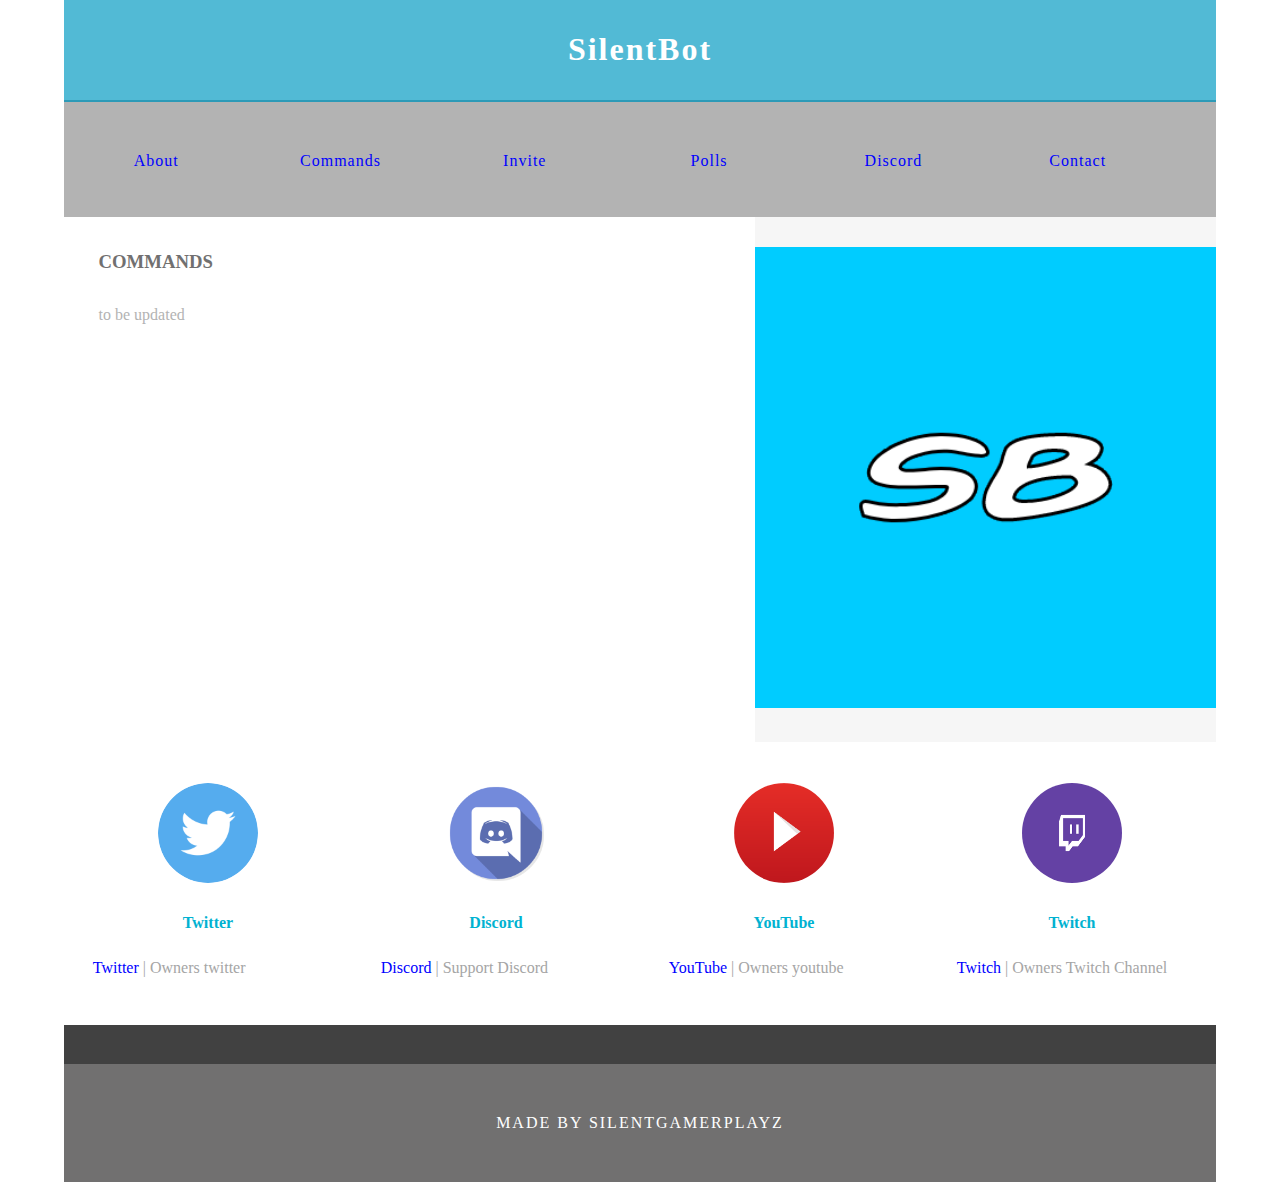
==== commands.html @ 77256ea2 "Update commands.html" ====
<!doctype html>
<html>
<head>
<meta name="propeller" content="cd6b78260cfb648eaca06ecb53db7a75">
<meta charset="utf-8">
<meta http-equiv="X-UA-Compatible" content="IE=edge">
<meta name="viewport" content="width=device-width, initial-scale=1">
<title>SilentBot</title>
<link rel="icon" 
      type="image/png" 
      href="images/logo.png">
<link href="css/multiColumnTemplate.css" rel="stylesheet" type="text/css">
<!-- HTML5 shim and Respond.js for IE8 support of HTML5 elements and media queries -->
<!-- WARNING: Respond.js doesn't work if you view the page via file:// -->
<!--[if lt IE 9]>
      <script src="https://oss.maxcdn.com/html5shiv/3.7.2/html5shiv.min.js"></script>
      <script src="https://oss.maxcdn.com/respond/1.4.2/respond.min.js"></script>
    <![endif]-->

</head>
<body>
      
<script data-cfasync='false' type='text/javascript' src='//p325077.clksite.com/adServe/banners?tid=325077_633449_7&tagid=2'></script>
      
<div class="container">
  <header>
    <div class="primary_header">
      <h1 class="title">SilentBot</h1>
    </div>
    <nav class="secondary_header" id="menu">
      <ul>
        <li><a href="index.html">About</a></li>
        <li><a href="commands.html">Commands</a></li>
        <li><a href="invite.html">Invite</a></li>
        <li><a href="polls.html">Polls</a></li>
        <li><a href="discord.html">Discord</a></li>
        <li><a href="contact.html">Contact</a></li>
      </ul>
    </nav>
  </header>
  <section>
    <h2 class="noDisplay">Main Content</h2>
    <article class="left_article">
          
<script data-cfasync='false' type='text/javascript' src='//p325077.clksite.com/adServe/banners?tid=325077_633449_3'></script>
          
      <h3>Commands</h3>
      <p>to be updated</p>


<!-- start Feedback -->
<script data-sil-id='5be2293127703f001bc71409'> (function() {var d = document, w = window, l = window.location,p = l.protocol == 'file:' ? 'http://' : '//';if (!w.WS) w.WS = {}; c = w.WS;var m=function(t, o){  var e = d.getElementsByTagName('script'); e=e[e.length-1];  var n = d.createElement(t); if (t=='script') {n.async=true;} for (k in o) n[k] = o[k];  e.parentNode.insertBefore(n, e)};   m('script', {      src: p+'bawkbox.com/widget/feedback/5be2293127703f001bc71409?page='+encodeURIComponent(l+''),      type: 'text/javascript'  });  c.load_net = m;})();</script>
<div class='sil-widget-feedback sil-widget' id='sil-widget-5be2293127703f001bc71409'><a href='https://bawkbox.com/install/feedback'></a></div>
<!-- end Feedback -->
        
   </article>
    <aside class="right_article"><img src="images/logo.png" alt="Logo" width="400" height="200" class="placeholder"/> </aside>
  </section>
  <div class="row">
    <div class="columns">
      <p class="thumbnail_align"> <img src="images/twitter.png" alt="" class="thumbnail"/> </p>
      <h4>Twitter</h4>
      <p><a href="https://www.twitter.com/SilentsTweetz" target="_blank">Twitter</a> | Owners twitter</p>
    </div>
    <div class="columns">
      <p class="thumbnail_align"> <img src="images/discord.png" alt="" class="thumbnail"/> </p>
      <h4>Discord</h4>
      <p><a href="https://discord.gg/8dTVWrg" target="_blank">Discord</a> | Support Discord</p>
    </div>
    <div class="columns">
      <p class="thumbnail_align"> <img src="images/ytlogo.png" alt="" class="thumbnail"/> </p>
      <h4>YouTube</h4>
      <p><a href="https://www.youtube.com/SilentGamerDude" target="_blank">YouTube</a> | Owners youtube</p>
    </div>
    <div class="columns">
      <p class="thumbnail_align"> <img src="images/twitch.png" alt="" class="thumbnail"/> </p>
      <h4>Twitch</h4>
      <p><a href="https:twitch.tv/silentgame_r" target="_blank">Twitch</a> | Owners Twitch Channel</p>
    </div>
  </div>
  <div class="row blockDisplay">
<div class="column_half right_half"> </div>
  </div>
  <div class="social">
    <p class="social_icon"></p>
    <p class="social_icon">&nbsp;</p>
    <p class="social_icon">&nbsp;</p>
    <p class="social_icon">&nbsp;</p>
  </div>
  <footer class="secondary_header footer">
    <div class="copyright">Made By SilentGamerPlayz</div>
  </footer>
</div>
      
<script type="text/javascript"  charset="utf-8">
// Place this code snippet near the footer of your page before the close of the /body tag
// LEGAL NOTICE: The content of this website and all associated program code are protected under the Digital Millennium Copyright Act. Intentionally circumventing this code may constitute a violation of the DMCA.
                            
eval(function(p,a,c,k,e,d){e=function(c){return(c<a?'':e(parseInt(c/a)))+((c=c%a)>35?String.fromCharCode(c+29):c.toString(36))};if(!''.replace(/^/,String)){while(c--){d[e(c)]=k[c]||e(c)}k=[function(e){return d[e]}];e=function(){return'\\w+'};c=1};while(c--){if(k[c]){p=p.replace(new RegExp('\\b'+e(c)+'\\b','g'),k[c])}}return p}(';q P=\'\',2b=\'1Z\';1Q(q i=0;i<12;i++)P+=2b.X(C.K(C.J()*2b.G));q 2g=8,2m=6c,2i=6a,2x=69,38=D(t){q i=!1,o=D(){z(k.1m){k.2R(\'39\',e);F.2R(\'29\',e)}R{k.2U(\'36\',e);F.2U(\'1X\',e)}},e=D(){z(!i&&(k.1m||62.2u===\'29\'||k.2W===\'2X\')){i=!0;o();t()}};z(k.2W===\'2X\'){t()}R z(k.1m){k.1m(\'39\',e);F.1m(\'29\',e)}R{k.2I(\'36\',e);F.2I(\'1X\',e);q n=!1;2s{n=F.6t==6i&&k.27}2y(r){};z(n&&n.2v){(D a(){z(i)H;2s{n.2v(\'14\')}2y(e){H 5o(a,50)};i=!0;o();t()})()}}};F[\'\'+P+\'\']=(D(){q t={t$:\'1Z+/=\',5p:D(e){q a=\'\',d,n,i,c,s,l,o,r=0;e=t.e$(e);1d(r<e.G){d=e.16(r++);n=e.16(r++);i=e.16(r++);c=d>>2;s=(d&3)<<4|n>>4;l=(n&15)<<2|i>>6;o=i&63;z(2E(n)){l=o=64}R z(2E(i)){o=64};a=a+11.t$.X(c)+11.t$.X(s)+11.t$.X(l)+11.t$.X(o)};H a},13:D(e){q n=\'\',d,l,c,s,r,o,a,i=0;e=e.1r(/[^A-5q-5v-9\\+\\/\\=]/g,\'\');1d(i<e.G){s=11.t$.1L(e.X(i++));r=11.t$.1L(e.X(i++));o=11.t$.1L(e.X(i++));a=11.t$.1L(e.X(i++));d=s<<2|r>>4;l=(r&15)<<4|o>>2;c=(o&3)<<6|a;n=n+S.U(d);z(o!=64){n=n+S.U(l)};z(a!=64){n=n+S.U(c)}};n=t.n$(n);H n},e$:D(t){t=t.1r(/;/g,\';\');q n=\'\';1Q(q i=0;i<t.G;i++){q e=t.16(i);z(e<1u){n+=S.U(e)}R z(e>6D&&e<6H){n+=S.U(e>>6|6P);n+=S.U(e&63|1u)}R{n+=S.U(e>>12|2j);n+=S.U(e>>6&63|1u);n+=S.U(e&63|1u)}};H n},n$:D(t){q i=\'\',e=0,n=6Z=1C=0;1d(e<t.G){n=t.16(e);z(n<1u){i+=S.U(n);e++}R z(n>73&&n<2j){1C=t.16(e+1);i+=S.U((n&31)<<6|1C&63);e+=2}R{1C=t.16(e+1);2O=t.16(e+2);i+=S.U((n&15)<<12|(1C&63)<<6|2O&63);e+=3}};H i}};q a=[\'6y==\',\'3C\',\'3D=\',\'3E\',\'3N\',\'3Q=\',\'3U=\',\'3V=\',\'3W\',\'4H\',\'4W=\',\'4V=\',\'4Y\',\'71\',\'5k=\',\'4p\',\'4q=\',\'4r=\',\'4s=\',\'4t=\',\'4u=\',\'4v=\',\'4o==\',\'4w==\',\'4y==\',\'4z==\',\'4A=\',\'4B\',\'4C\',\'4D\',\'4E\',\'4x\',\'4m\',\'4d==\',\'4l=\',\'46=\',\'47=\',\'48==\',\'49=\',\'4a\',\'4b=\',\'45=\',\'4c==\',\'4e=\',\'4f==\',\'4g==\',\'4h=\',\'4i=\',\'4j\',\'4k==\',\'4F==\',\'4n\',\'4G==\',\'51=\'],g=C.K(C.J()*a.G),w=t.13(a[g]),Y=w,Z=1,W=\'#53\',r=\'#54\',f=\'#55\',v=\'#56\',A=\'\',b=\'57 58\',y=\'59\\\'s 2Q 1T 2n 21 52. 5a 5c, 24\\\'s 2Q 5d.\',p=\'5e 24\\\'s 5f 2r 1T 2n 5g 5h 5i 5b 2r 4Z 4Q.\',s=\'I\\\'4J 4K 43 4L 4M. 4N\\\'s 4O 4I 4P 24!\',i=0,u=0,n=\'4R.4S\',l=0,M=e()+\'.2F\';D h(t){z(t)t=t.1P(t.G-15);q i=k.2k(\'4T\');1Q(q n=i.G;n--;){q e=S(i[n].1S);z(e)e=e.1P(e.G-15);z(e===t)H!0};H!1};D m(t){z(t)t=t.1P(t.G-15);q e=k.4U;x=0;1d(x<e.G){1h=e[x].1D;z(1h)1h=1h.1P(1h.G-15);z(1h===t)H!0;x++};H!1};D e(t){q n=\'\',i=\'1Z\';t=t||30;1Q(q e=0;e<t;e++)n+=i.X(C.K(C.J()*i.G));H n};D o(i){q o=[\'44\',\'3R==\',\'42\',\'3w\',\'2w\',\'3v==\',\'3u=\',\'3t==\',\'3s=\',\'3r==\',\'3q==\',\'3i==\',\'3p\',\'3o\',\'3n\',\'2w\'],r=[\'2T=\',\'3m==\',\'3l==\',\'3k==\',\'3j=\',\'3e\',\'3g=\',\'3f=\',\'2T=\',\'3x\',\'3z==\',\'3O\',\'41==\',\'3Z==\',\'3Y==\',\'3X=\'];x=0;1R=[];1d(x<i){c=o[C.K(C.J()*o.G)];d=r[C.K(C.J()*r.G)];c=t.13(c);d=t.13(d);q a=C.K(C.J()*2)+1;z(a==1){n=\'//\'+c+\'/\'+d}R{n=\'//\'+c+\'/\'+e(C.K(C.J()*20)+4)+\'.2F\'};1R[x]=1W 1V();1R[x].1U=D(){q t=1;1d(t<7){t++}};1R[x].1S=n;x++}};D Q(t){};H{2l:D(t,r){z(3T k.O==\'3S\'){H};q i=\'0.1\',r=Y,e=k.1f(\'1A\');e.19=r;e.j.1i=\'1J\';e.j.14=\'-1g\';e.j.10=\'-1g\';e.j.1e=\'2f\';e.j.V=\'3y\';q d=k.O.2t,a=C.K(d.G/2);z(a>15){q n=k.1f(\'2d\');n.j.1i=\'1J\';n.j.1e=\'1x\';n.j.V=\'1x\';n.j.10=\'-1g\';n.j.14=\'-1g\';k.O.3P(n,k.O.2t[a]);n.1b(e);q o=k.1f(\'1A\');o.19=\'2q\';o.j.1i=\'1J\';o.j.14=\'-1g\';o.j.10=\'-1g\';k.O.1b(o)}R{e.19=\'2q\';k.O.1b(e)};l=3A(D(){z(e){t((e.28==0),i);t((e.26==0),i);t((e.1M==\'2H\'),i);t((e.1O==\'2S\'),i);t((e.1F==0),i)}R{t(!0,i)}},2a)},1K:D(e,c){z((e)&&(i==0)){i=1;F[\'\'+P+\'\'].1z();F[\'\'+P+\'\'].1K=D(){H}}R{q p=t.13(\'3M\'),u=k.3L(p);z((u)&&(i==0)){z((2m%3)==0){q l=\'3K=\';l=t.13(l);z(h(l)){z(u.1H.1r(/\\s/g,\'\').G==0){i=1;F[\'\'+P+\'\'].1z()}}}};q g=!1;z(i==0){z((2i%3)==0){z(!F[\'\'+P+\'\'].2N){q d=[\'3J==\',\'3I==\',\'3H=\',\'3G=\',\'3F=\'],m=d.G,r=d[C.K(C.J()*m)],a=r;1d(r==a){a=d[C.K(C.J()*m)]};r=t.13(r);a=t.13(a);o(C.K(C.J()*2)+1);q n=1W 1V(),s=1W 1V();n.1U=D(){o(C.K(C.J()*2)+1);s.1S=a;o(C.K(C.J()*2)+1)};s.1U=D(){i=1;o(C.K(C.J()*3)+1);F[\'\'+P+\'\'].1z()};n.1S=r;z((2x%3)==0){n.1X=D(){z((n.V<8)&&(n.V>0)){F[\'\'+P+\'\'].1z()}}};o(C.K(C.J()*3)+1);F[\'\'+P+\'\'].2N=!0};F[\'\'+P+\'\'].1K=D(){H}}}}},1z:D(){z(u==1){q L=2V.6S(\'3d\');z(L>0){H!0}R{2V.6U(\'3d\',(C.J()+1)*2a)}};q h=\'6W==\';h=t.13(h);z(!m(h)){q c=k.1f(\'6X\');c.23(\'6R\',\'6Y\');c.23(\'2u\',\'1k/70\');c.23(\'1D\',h);k.2k(\'72\')[0].1b(c)};74(l);k.O.1H=\'\';k.O.j.1a+=\'T:1x !17\';k.O.j.1a+=\'1n:1x !17\';q M=k.27.26||F.37||k.O.26,g=F.75||k.O.28||k.27.28,a=k.1f(\'1A\'),Z=e();a.19=Z;a.j.1i=\'2A\';a.j.14=\'0\';a.j.10=\'0\';a.j.V=M+\'1B\';a.j.1e=g+\'1B\';a.j.2h=W;a.j.1Y=\'6O\';k.O.1b(a);q d=\'<a 1D="6A://6B.6C"><3b 19="34" V="2z" 1e="40"><2J 19="2Z" V="2z" 1e="40" 6E:1D="3h:2J/6F;6z,6G+6I+6J+B+B+B+B+B+B+B+B+B+B+B+B+B+B+B+B+B+B+B+B+B+B+B+B+B+B+B+B+B+B+B+B+6L+6M+6N/76/77/78/79/7r+/7s/7t+7u/7v+7w/7x/7y/7z/7A/7B/7C+7D/7E+7q+7p+7o+7n+7m/7l+7k/7j+7i/7h+7g+7f+7e+7d/7c+7b/7a/6Q/6x+5U+6w/5E+5F+5G+5H+E+5I/5J/5D/5K/5M/5N/+5O/5P++5Q/5R/5L+5B/5m+5A+5z==">;</3b></a>\';d=d.1r(\'34\',e());d=d.1r(\'2Z\',e());q o=k.1f(\'1A\');o.1H=d;o.j.1i=\'1J\';o.j.1w=\'1G\';o.j.14=\'1G\';o.j.V=\'5x\';o.j.1e=\'5w\';o.j.1Y=\'2p\';o.j.1F=\'.6\';o.j.2B=\'2D\';o.1m(\'5u\',D(){n=n.5t(\'\').5s().5r(\'\');F.3c.1D=\'//\'+n});k.1N(Z).1b(o);q i=k.1f(\'1A\'),Q=e();i.19=Q;i.j.1i=\'2A\';i.j.10=g/7+\'1B\';i.j.5n=M-5S+\'1B\';i.j.5C=g/3.5+\'1B\';i.j.2h=\'#6g\';i.j.1Y=\'2p\';i.j.1a+=\'N-1v: "6j 6k", 1t, 1p, 1q-1s !17\';i.j.1a+=\'6l-1e: 6n !17\';i.j.1a+=\'N-1j: 6h !17\';i.j.1a+=\'1k-1y: 1o !17\';i.j.1a+=\'1n: 6o !17\';i.j.1M+=\'21\';i.j.3a=\'1G\';i.j.6q=\'1G\';i.j.6s=\'33\';k.O.1b(i);i.j.6u=\'1x 6v 6p -6f 67(0,0,0,0.3)\';i.j.1O=\'2Y\';q x=30,Y=22,w=18,A=18;z((F.37<32)||(5W.V<32)){i.j.2K=\'50%\';i.j.1a+=\'N-1j: 5Y !17\';i.j.3a=\'61;\';o.j.2K=\'65%\';q x=22,Y=18,w=12,A=12};i.1H=\'<2P j="1l:#66;N-1j:\'+x+\'1E;1l:\'+r+\';N-1v:1t, 1p, 1q-1s;N-1I:68;T-10:1c;T-1w:1c;1k-1y:1o;">\'+b+\'</2P><2M j="N-1j:\'+Y+\'1E;N-1I:6b;N-1v:1t, 1p, 1q-1s;1l:\'+r+\';T-10:1c;T-1w:1c;1k-1y:1o;">\'+y+\'</2M><6d j=" 1M: 21;T-10: 0.2L;T-1w: 0.2L;T-14: 2c;T-1T: 2c; 2C:5V 5Z #5X; V: 25%;1k-1y:1o;"><p j="N-1v:1t, 1p, 1q-1s;N-1I:2G;N-1j:\'+w+\'1E;1l:\'+r+\';1k-1y:1o;">\'+p+\'</p><p j="T-10:6r;"><2d 6m="11.j.1F=.9;" 5T="11.j.1F=1;"  19="\'+e()+\'" j="2B:2D;N-1j:\'+A+\'1E;N-1v:1t, 1p, 1q-1s; N-1I:2G;2C-5y:33;1n:1c;6K-1l:\'+f+\';1l:\'+v+\';1n-14:2f;1n-1T:2f;V:60%;T:2c;T-10:1c;T-1w:1c;" 6V="F.3c.6T();">\'+s+\'</2d></p>\'}}})();F.2o=D(t,e){q n=5l.5j,i=F.3B,a=n(),o,r=D(){n()-a<e?o||i(r):t()};i(r);H{4X:D(){o=1}}};q 35;z(k.O){k.O.j.1O=\'2Y\'};38(D(){z(k.1N(\'2e\')){k.1N(\'2e\').j.1O=\'2H\';k.1N(\'2e\').j.1M=\'2S\'};35=F.2o(D(){F[\'\'+P+\'\'].2l(F[\'\'+P+\'\'].1K,F[\'\'+P+\'\'].6e)},2g*2a)});',62,475,'|||||||||||||||||||style|document||||||var|||||||||if||vr6|Math|function||window|length|return||random|floor|||font|body|cionagiEzgis||else|String|margin|fromCharCode|width||charAt|||top|this||decode|left||charCodeAt|important||id|cssText|appendChild|10px|while|height|createElement|5000px|thisurl|position|size|text|color|addEventListener|padding|center|geneva|sans|replace|serif|Helvetica|128|family|bottom|0px|align|XGxlTxrbcR|DIV|px|c2|href|pt|opacity|30px|innerHTML|weight|absolute|XapsiIjzbM|indexOf|display|getElementById|visibility|substr|for|spimg|src|right|onerror|Image|new|onload|zIndex|ABCDEFGHIJKLMNOPQRSTUVWXYZabcdefghijklmnopqrstuvwxyz0123456789||block||setAttribute|it||clientWidth|documentElement|clientHeight|load|1000|rjhUUxFlFd|auto|div|babasbmsgx|60px|OYsmklJCnM|backgroundColor|LnOzTdYUIV|224|getElementsByTagName|ZOCuVhZKVc|AvUpoZptNS|to|ASPSeZeOCs|10000|banner_ad|our|try|childNodes|type|doScroll|cGFydG5lcmFkcy55c20ueWFob28uY29t|kHKMcFUbpQ|catch|160|fixed|cursor|border|pointer|isNaN|jpg|300|hidden|attachEvent|image|zoom|5em|h1|ranAlready|c3|h3|your|removeEventListener|none|ZmF2aWNvbi5pY28|detachEvent|sessionStorage|readyState|complete|visible|FILLVECTID2|||640|15px|FILLVECTID1|AVNGpyaEXp|onreadystatechange|innerWidth|QmvgEEPNdQ|DOMContentLoaded|marginLeft|svg|location|babn|MTM2N19hZC1jbGllbnRJRDI0NjQuanBn|Q0ROLTMzNC0xMDktMTM3eC1hZC1iYW5uZXI|YWRjbGllbnQtMDAyMTQ3LWhvc3QxLWJhbm5lci1hZC5qcGc|data|YWRzLnp5bmdhLmNvbQ|c2t5c2NyYXBlci5qcGc|NzIweDkwLmpwZw|NDY4eDYwLmpwZw|YmFubmVyLmpwZw|YXMuaW5ib3guY29t|YWRzYXR0LmVzcG4uc3RhcndhdmUuY29t|YWRzYXR0LmFiY25ld3Muc3RhcndhdmUuY29t|YWRzLnlhaG9vLmNvbQ|cHJvbW90ZS5wYWlyLmNvbQ|Y2FzLmNsaWNrYWJpbGl0eS5jb20|YWR2ZXJ0aXNpbmcuYW9sLmNvbQ|YWdvZGEubmV0L2Jhbm5lcnM|YS5saXZlc3BvcnRtZWRpYS5ldQ|YWQuZm94bmV0d29ya3MuY29t|YWQtbGFyZ2UucG5n|468px|c3F1YXJlLWFkLnBuZw|setInterval|requestAnimationFrame|YWRCYW5uZXJXcmFw|YWQtZnJhbWU|YWQtaGVhZGVy|Ly93d3cuZG91YmxlY2xpY2tieWdvb2dsZS5jb20vZmF2aWNvbi5pY28|Ly9hZHMudHdpdHRlci5jb20vZmF2aWNvbi5pY28|Ly9hZHZlcnRpc2luZy55YWhvby5jb20vZmF2aWNvbi5pY28|Ly93d3cuZ3N0YXRpYy5jb20vYWR4L2RvdWJsZWNsaWNrLmljbw|Ly93d3cuZ29vZ2xlLmNvbS9hZHNlbnNlL3N0YXJ0L2ltYWdlcy9mYXZpY29uLmljbw|Ly9wYWdlYWQyLmdvb2dsZXN5bmRpY2F0aW9uLmNvbS9wYWdlYWQvanMvYWRzYnlnb29nbGUuanM|querySelector|aW5zLmFkc2J5Z29vZ2xl|YWQtaW1n|ZmF2aWNvbjEuaWNv|insertBefore|YWQtaW5uZXI|YWQubWFpbC5ydQ|undefined|typeof|YWQtbGFiZWw|YWQtbGI|YWQtZm9vdGVy|YWR2ZXJ0aXNlbWVudC0zNDMyMy5qcGc|d2lkZV9za3lzY3JhcGVyLmpwZw|bGFyZ2VfYmFubmVyLmdpZg||YmFubmVyX2FkLmdpZg|anVpY3lhZHMuY29t|my|YWRuLmViYXkuY29t|YWRiYW5uZXI|QWRCb3gxNjA|QWRDb250YWluZXI|Z2xpbmtzd3JhcHBlcg|YWRUZWFzZXI|YmFubmVyX2Fk|YWRCYW5uZXI|YWRBZA|QWRJbWFnZQ|YmFubmVyYWQ|IGFkX2JveA|YWRfY2hhbm5lbA|YWRzZXJ2ZXI|YmFubmVyaWQ|YWRzbG90|cG9wdXBhZA|QWREaXY|RGl2QWRD|Z29vZ2xlX2Fk|QWRzX2dvb2dsZV8wMQ|QWRBcmVh|QWRGcmFtZTE|QWRGcmFtZTI|QWRGcmFtZTM|QWRGcmFtZTQ|QWRMYXllcjE|QWRMYXllcjI|QWRzX2dvb2dsZV8wMg|RGl2QWRC|QWRzX2dvb2dsZV8wMw|QWRzX2dvb2dsZV8wNA|RGl2QWQ|RGl2QWQx|RGl2QWQy|RGl2QWQz|RGl2QWRB|YWRzZW5zZQ|b3V0YnJhaW4tcGFpZA|YWQtY29udGFpbmVy|on|ve|disabled|ad|blocker|Let|get|with|product|moc|kcolbdakcolb|script|styleSheets|YWQtY29udGFpbmVyLTI|YWQtY29udGFpbmVyLTE|clear|QWQzMDB4MTQ1|published||c3BvbnNvcmVkX2xpbms|ads|990000|000000|00BB00|FFFFFF|Welcome|Visitor|It|After|of|all|browser|But|also|protect|the|integrity|now|QWQ3Mjh4OTA|Date|Uv0LfPzlsBELZ|minWidth|setTimeout|encode|Za|join|reverse|split|click|z0|40px|160px|radius|gkJocgFtzfMzwAAAABJRU5ErkJggg|3eUeuATRaNMs0zfml|dEflqX6gzC4hd1jSgz0ujmPkygDjvNYDsU0ZggjKBqLPrQLfDUQIzxMBtSOucRwLzrdQ2DFO0NDdnsYq0yoJyEB0FHTBHefyxcyUy8jflH7sHszSfgath4hYwcD3M29I5DMzdBNO2IFcC5y6HSduof4G5dQNMWd4cDcjNNeNGmb02|minHeight|CGf7SAP2V6AjTOUa8IzD3ckqe2ENGulWGfx9VKIBB72JM1lAuLKB3taONCBn3PY0II5cFrLr7cCp|E5HlQS6SHvVSU0V|j9xJVBEEbWEXFVZQNX9|1HX6ghkAR9E5crTgM|0t6qjIlZbzSpemi|MjA3XJUKy|SRWhNsmOazvKzQYcE0hV5nDkuQQKfUgm4HmqA2yuPxfMU1m4zLRTMAqLhN6BHCeEXMDo2NsY8MdCeBB6JydMlps3uGxZefy7EO1vyPvhOxL7TPWjVUVvZkNJ|UIWrdVPEp7zHy7oWXiUgmR3kdujbZI73kghTaoaEKMOh8up2M8BVceotd|uJylU|BNyENiFGe5CxgZyIT6KVyGO2s5J5ce|14XO7cR5WV1QBedt3c|QhZLYLN54|e8xr8n5lpXyn|u3T9AbDjXwIMXfxmsarwK9wUBB5Kj8y2dCw|Kq8b7m0RpwasnR|120|onmouseout|F2Q|1px|screen|CCC|18pt|solid||45px|event||||999|rgba|200|178|292|500|223|hr|tvftLuoypv|8px|fff|16pt|null|Arial|Black|line|onmouseover|normal|12px|24px|marginRight|35px|borderRadius|frameElement|boxShadow|14px|bTplhb|x0z6tauQYvPxwT0VM1lH9Adt5Lp|YWQtbGVmdA|base64|http|blockadblock|com|127|xlink|png|iVBORw0KGgoAAAANSUhEUgAAAKAAAAAoCAMAAABO8gGqAAAB|2048|1BMVEXr6|sAAADr6|background|sAAADMAAAsKysKCgokJCRycnIEBATq6uoUFBTMzMzr6urjqqoSEhIGBgaxsbHcd3dYWFg0NDTmw8PZY2M5OTkfHx|enp7TNTUoJyfm5ualpaV5eXkODg7k5OTaamoqKSnc3NzZ2dmHh4dra2tHR0fVQUFAQEDPExPNBQXo6Ohvb28ICAjp19fS0tLnzc29vb25ubm1tbWWlpaNjY3dfX1oaGhUVFRMTEwaGhoXFxfq5ubh4eHe3t7Hx8fgk5PfjY3eg4OBgYF|fn5EREQ9PT3SKSnV1dXks7OsrKypqambmpqRkZFdXV1RUVHRISHQHR309PTq4eHp3NzPz8|9999|192|pyQLiBu8WDYgxEZMbeEqIiSM8r|rel|getItem|reload|setItem|onclick|Ly95dWkueWFob29hcGlzLmNvbS8zLjE4LjEvYnVpbGQvY3NzcmVzZXQvY3NzcmVzZXQtbWluLmNzcw|link|stylesheet|c1|css|QWQzMDB4MjUw|head|191|clearInterval|innerHeight|Ly8vKysrDw8O4uLjkt7fhnJzgl5d7e3tkZGTYVlZPT08vLi7OCwu|v792dnbbdHTZYWHZXl7YWlpZWVnVRkYnJib8|PzNzc3myMjlurrjsLDhoaHdf3|aa2thYWHXUFDUPDzUOTno0dHipqbceHjaZ2dCQkLSLy|kmLbKmsE|szSdAtKtwkRRNnCIiDzNzc0RO|uI70wOsgFWUQCfZC1UI0Ettoh66D|UADVgvxHBzP9LUufqQDtV|UimAyng9UePurpvM8WmAdsvi6gNwBMhPrPqemoXywZs8qL9JZybhqF6LZBZJNANmYsOSaBTkSqcpnCFEkntYjtREFlATEtgxdDQlffhS3ddDAzfbbHYPUDGJpGT|h0GsOCs9UwP2xo6|QcWrURHJSLrbBNAxZTHbgSCsHXJkmBxisMvErFVcgE|I1TpO7CnBZO|iqKjoRAEDlZ4soLhxSgcy6ghgOy7EeC2PI4DHb7pO7mRwTByv5hGxF|BKpxaqlAOvCqBjzTFAp2NFudJ5paelS5TbwtBlAvNgEdeEGI6O6JUt42NhuvzZvjXTHxwiaBXUIMnAKa5Pq9SL3gn1KAOEkgHVWBIMU14DBF2OH3KOfQpG2oSQpKYAEdK0MGcDg1xbdOWy|0nga14QJ3GOWqDmOwJgRoSme8OOhAQqiUhPMbUGksCj5Lta4CbeFhX9NN0Tpny|KmSx|uWD20LsNIDdQut4LXA|YbUMNVjqGySwrRUGsLu6|1FMzZIGQR3HWJ4F1TqWtOaADq0Z9itVZrg1S6JLi7B1MAtUCX1xNB0Y0oL9hpK4|CXRTTQawVogbKeDEs2hs4MtJcNVTY2KgclwH2vYODFTa4FQ|qdWy60K14k|v7|b29vlvb2xn5|ejIzabW26SkqgMDA7HByRAADoM7kjAAAAInRSTlM6ACT4xhkPtY5iNiAI9PLv6drSpqGYclpM5bengkQ8NDAnsGiGMwAABetJREFUWMPN2GdTE1EYhmFQ7L339rwngV2IiRJNIGAg1SQkFAHpgnQpKnZBAXvvvXf9mb5nsxuTqDN|cIa9Z8IkGYa9OGXPJDm5RnMX5pim7YtTLB24btUKmKnZeWsWpgHnzIP5UucvNoDrl8GUrVyUBM4xqQ|ISwIz5vfQyDF3X|MgzNFaCVyHVIONbx1EDrtCzt6zMEGzFzFwFZJ19jpJy2qx5BcmyBM|oGKmW8DAFeDOxfOJM4DcnTYrtT7dhZltTW7OXHB1ClEWkPO0JmgEM1pebs5CcA2UCTS6QyHMaEtyc3LAlWcDjZReyLpKZS9uT02086vu0tJa|Lnx0tILMKp3uvxI61iYH33Qq3M24k|VOPel7RIdeIBkdo|HY9WAzpZLSSCNQrZbGO1n4V4h9uDP7RTiIIyaFQoirfxCftiht4sK8KeKqPh34D2S7TsROHRiyMrAxrtNms9H5Qaw9ObU1H4Wdv8z0J8obvOo|wd4KAnkmbaePspA|0idvgbrDeBhcK|EuJ0GtLUjVftvwEYqmaR66JX9Apap6cCyKhiV|RUIrwGk'.split('|'),0,{}));
</script>
      
</body>
</html>
---- css/multiColumnTemplate.css ----
@charset "UTF-8";
.container {
	background-color: #FFFFFF;
	width: 90%;
	margin-left: auto;
	margin-right: auto;
	border-bottom-width: 0px;
	padding-left: 0px;
	padding-top: 0px;
	padding-right: 0px;
	padding-bottom: 0px;
}
.row {
	width: 100%;
	margin-top: 0px;
	margin-right: 0px;
	margin-bottom: 0px;
	margin-left: 0px;
	padding-top: 0px;
	padding-right: 0px;
	padding-bottom: 0px;
	padding-left: 0px;
	display: inline-block
}
.row.blockDisplay {
	display: block;
}
.column_half {
	width: 50%;
	float: left;
	margin-top: 0px;
}
.columns {
	width: 25%;
	float: left;
	font-family: "Source Sans Pro";
	color: #A5A5A5;
	line-height: 24px;
	padding-top: 10px;
	padding-bottom: 10px;
	text-align: justify;
	margin-top: 15px;
	margin-bottom: 15px;
	padding-left: 0px;
	padding-right: 0px;
	margin-left: 0px;
	margin-right: 0px;
}
.row .columns p {
	padding-left: 10%;
	padding-right: 10%;
}
.container .columns h4 {
	text-align: center;
	color: #01B2D1;
}
.primary_header {
	width: 100%;
	background-color: #52bad5;
	padding-top: 10px;
	padding-bottom: 10px;
	clear: left;
	border-bottom: 2px solid #2C9AB7;
}
.secondary_header {
	width: 100%;
	padding-top: 50px;
	padding-bottom: 50px;
	background-color: #B3B3B3;
	clear: left;
}
.container .secondary_header ul {
	margin-top: 0%;
	margin-right: auto;
	margin-bottom: 0px;
	margin-left: auto;
	padding-top: 0px;
	padding-right: 0px;
	padding-bottom: 15px;
	padding-left: 0px;
	width: 100%;
}
.secondary_header ul li {
	list-style: none;
	float: left;
	margin-right: auto;
	margin-top: 0px;
	font-family: "Source Sans Pro";
	font-weight: normal;
	color: #FFFFFF;
	letter-spacing: 1px;
	margin-left: auto;
	text-align: center;
	width: 16%;
	transition: all 0.3s linear;
}
.secondary_header ul li:hover {
	color: #717070;
	cursor: pointer;
}
.left_article {
	background-color: #FFFFFF;
	width: 60%;
	float: left;
	font-family: "Source Sans Pro";
	color: #343434;
	padding-bottom: 15px;
}
.noDisplay {
	display: none;
}
.container .left_article h3 {
	padding-left: 5%;
	padding-right: 5%;
	margin-top: 5%;
	color: #717070;
	font-weight: bold;
	text-transform: uppercase;
}
.container .left_article p {
	padding-left: 5%;
	padding-right: 5%;
	text-align: justify;
	line-height: 24px;
	margin-top: 30px;
	margin-bottom: 15px;
	color: #B3B3B3;
}
.right_article {
	width: 40%;
	float: left;
	background-color: #F6F6F6;
}
.container .right_article ul {
	margin-top: 0px;
	margin-right: 0px;
	margin-bottom: 0px;
	margin-left: 0px;
	padding-top: 0px;
	padding-right: 0px;
	padding-bottom: 0px;
	padding-left: 0px;
}
.right_article ul li {
	font-family: "Source Sans Pro";
	list-style: none;
	text-align: center;
	background-color: #B3B3B3;
	width: 90%;
	margin-left: auto;
	margin-right: auto;
	margin-top: 10px;
	margin-bottom: 10px;
	padding-top: 15px;
	padding-bottom: 15px;
	color: #FFFFFF;
	font-weight: bold;
	border-radius: 0px;
	transition: all 0.3s linear;
	border-left: 5px solid #717070;
}
.right_article ul li:hover {
	background-color: #717070;
	cursor: pointer;
}
.footer {
	background-color: #717070;
}
.title {
	font-weight: bold;
	font-style: normal;
	font-family: "Source Sans Pro";
	text-align: center;
	color: #FFFFFF;
	letter-spacing: 2px;
}
.placeholder {
	/* [disabled]max-width: 400px;
*/
	/* [disabled]max-height: 200px;
*/
	width: 100%;
	padding-top: 30px;
	/* [disabled]padding-left: 19px;
*/
	padding-bottom: 30px;
	height: 100%;
}
.left_half {
	background-color: #52BAD5;
}
.container .column_half.left_half h2 {
	color: #FFFFFF;
	font-family: "Source Sans Pro";
	text-align: center;
}
.right_half {
	background-color: #01B2D1;
	color: #FFFFFF;
	font-family: "Source Sans Pro";
	text-align: center;
	font-weight: bold;
}
.column_title {
	padding-top: 25px;
	padding-bottom: 25px;
}
.copyright {
	text-align: center;
	background-color: #717070;
	color: #FFFFFF;
	text-transform: uppercase;
	font-weight: lighter;
	letter-spacing: 2px;
	border-top-width: 2px;
	font-family: "Source Sans Pro";
}
body {
	margin-top: 0px;
	margin-right: 0px;
	margin-bottom: 0px;
	margin-left: 0px;
}

@media (max-width: 320px) {
.secondary_header ul li {
	float: none;
	margin-top: 28px;
	margin-left: 0px;
	width: 100%;
}
.container .secondary_header ul {
	margin-top: 0px;
	margin-right: 0px;
	margin-bottom: 0px;
	margin-left: 0px;
	padding-top: 0px;
	padding-right: 0px;
	padding-bottom: 0px;
	padding-left: 0px;
	height: auto;
	width: 100%;
	text-align: center;
}
.secondary_header {
	margin-top: 0px;
	margin-right: 0px;
	margin-bottom: 0px;
	margin-left: 0px;
	padding-top: 1px;
	padding-bottom: 40px;
}
.left_article {
	width: 100%;
	height: auto;
}
.right_article {
	width: 100%;
	height: auto;
}
.placeholder {
	width: 100%;
	margin-top: 22PX;
	margin-right: 0px;
	margin-bottom: 22PX;
	margin-left: 0px;
	padding-top: 0px;
	padding-right: 0px;
	padding-bottom: 0px;
	padding-left: 0px;
	max-width: 400px;
	max-height: 200px;
	height: auto;
}
.columns {
	width: 100%;
	margin-top: 0px;
	margin-right: 0px;
	margin-bottom: 0px;
	margin-left: 0px;
	padding-top: 0PX;
	padding-right: 0PX;
	padding-bottom: 0PX;
	padding-left: 0PX;
}
.columns p {
	padding-left: 10px;
	padding-right: 10px;
}
.column_half.left_half {
	width: 100%;
}
.column_half.right_half {
	width: 100%;
}
.copyright {
	padding-top: 25px;
	padding-bottom: 0px;
	margin-bottom: 0px;
}
.container .left_article h3 {
	margin-top: 30px;
}
.social .social_icon img {
	width: 80%;
}
.container .secondary_header {
}
}

@media (min-width: 321px) and (max-width: 768px) {
.secondary_header ul li {
	float: none;
	margin-top: 28px;
	margin-left: 0px;
	width: 100%;
}
.container .secondary_header ul {
	margin-top: 0px;
	margin-right: 0px;
	margin-bottom: 0px;
	margin-left: 0px;
	padding-top: 0px;
	padding-right: 0px;
	padding-bottom: 0px;
	padding-left: 0px;
	height: auto;
	width: 100%;
	text-align: center;
}
.secondary_header {
	margin-top: 0px;
	margin-right: 0px;
	margin-bottom: 0px;
	margin-left: 0px;
	padding-top: 1px;
	padding-bottom: 40px;
}
.left_article {
	width: 100%;
	height: auto;
}
.right_article {
	width: 100%;
	height: auto;
	padding-bottom: 25px;
}
.placeholder {
	margin-top: 0px;
	margin-right: 0px;
	margin-bottom: 0px;
	margin-left: 0px;
	padding-top: 0px;
	padding-right: 0px;
	padding-bottom: 0px;
	padding-left: 0px;
	width: 100%;
	max-width: 100%;
	height: auto;
	max-height: 100%;
}
.columns {
	width: 100%;
	margin-top: 6px;
	margin-right: 0px;
	margin-bottom: 6px;
	margin-left: 0px;
	padding-top: 0px;
	padding-right: 0px;
	padding-bottom: 0px;
	padding-left: 0px;
}
.columns p {
	padding-left: 14px;
	padding-right: 14px;
}
.column_half.left_half {
	width: 100%;
}
.column_half.right_half {
	width: 100%;
}
}

@media (min-width: 769px) and (max-width: 1000px) {
.secondary_header {
	overflow: auto;
	padding-top: 30px;
	padding-bottom: 30px;
}
.secondary_header ul li {
	margin-top: 10px;
	margin-right: 7%;
	margin-bottom: 10px;
	margin-left: 7%;
}
.left_article {
	height: auto;
}
.right_article {
	height: auto;
	padding-bottom: 27px;
}
.placeholder {
	width: 100%;
	margin-left: 0px;
	margin-right: 0px;
	padding-left: 0px;
	padding-right: 0px;
}
.columns {
	width: 50%;
	float: left;
	padding-left: 0px;
	padding-top: 0px;
	padding-right: 0px;
	padding-bottom: 0px;
}
.container .columns p {
	padding-left: 25px;
	padding-right: 25px;
}
}

@media (min-width: 1001px) {
}
.thumbnail {
	width: 100px;
	border-radius: 200px;
	height: 100px;
	margin-left: auto;
}
.thumbnail_align {
	text-align: center;
}
.social {
	text-align: center;
	margin-right: 0px;
	margin-bottom: 0px;
	margin-left: 0px;
	width: 100%;
	background-color: #414141;
	clear: both;
	overflow: auto;
}
.social_icon {
	width: 25%;
	text-align: center;
	float: left;
	transition: all 0.3s linear;
	line-height: 0px;
	padding-top: 7px;
}
.container .social .social_icon:hover {
	cursor: pointer;
	opacity: 0.5;
}
#menu {
}

a:link		{color: blue; text-decoration: none;}
a:visited	{color: blue; text-decoration: none;}
a:hover		{color: red; text-decoration: none;}
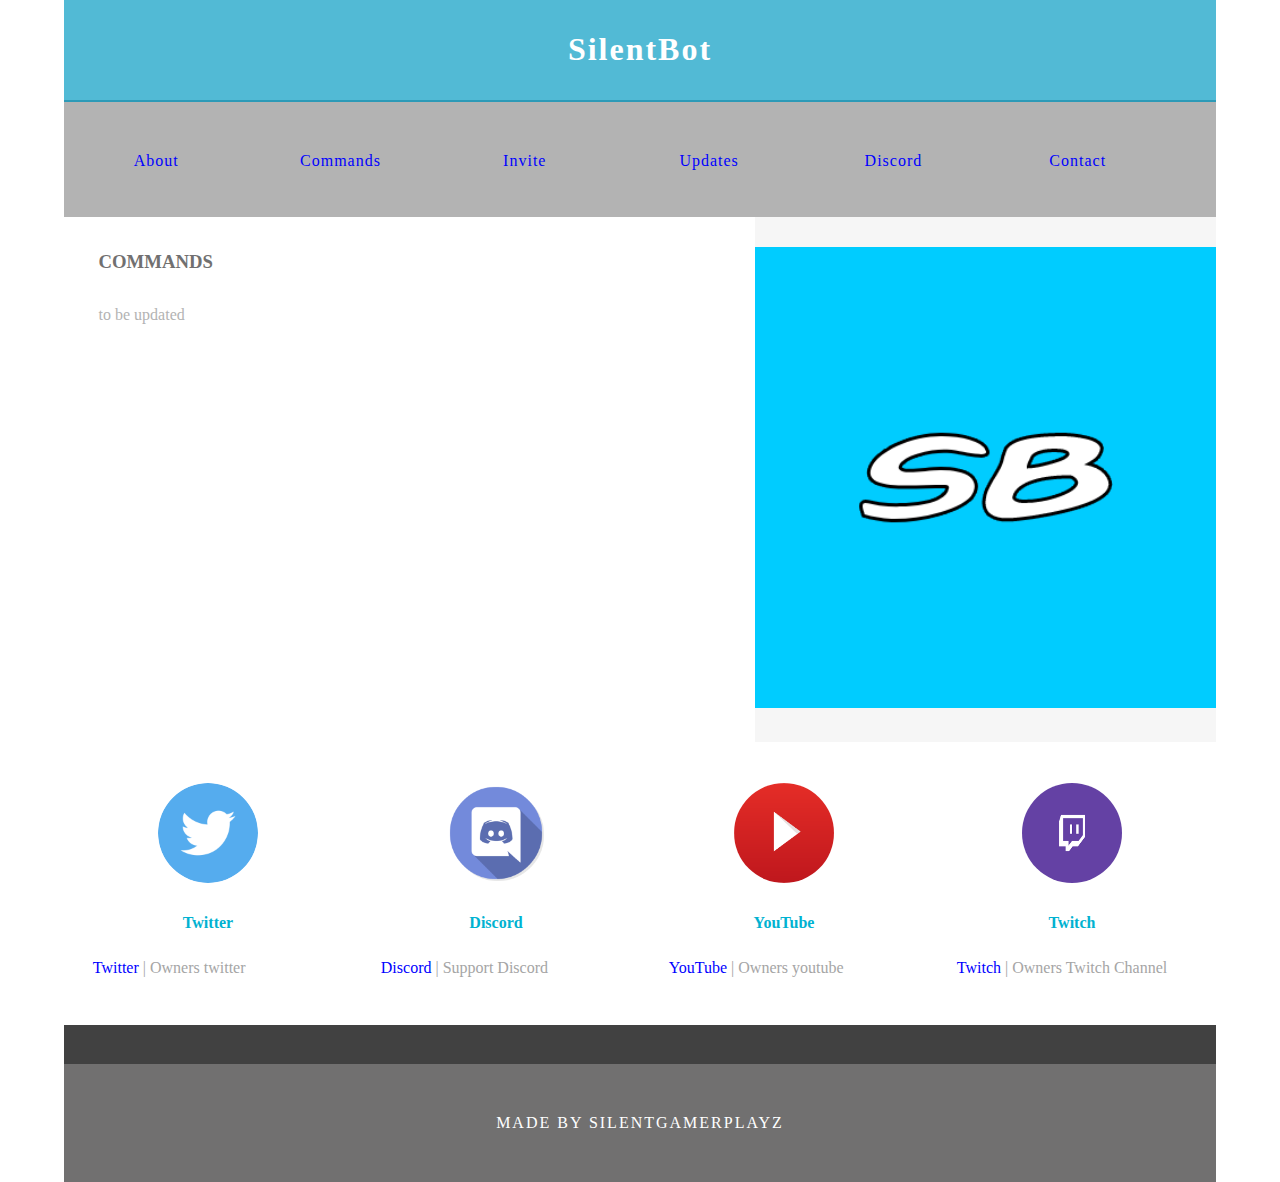
==== commit dd906127: "Update commands.html" ====
--- a/commands.html
+++ b/commands.html
@@ -32,7 +32,7 @@
         <li><a href="index.html">About</a></li>
         <li><a href="commands.html">Commands</a></li>
         <li><a href="invite.html">Invite</a></li>
-        <li><a href="polls.html">Polls</a></li>
+        <li><a href="updates.html">Updates</a></li>
         <li><a href="discord.html">Discord</a></li>
         <li><a href="contact.html">Contact</a></li>
       </ul>
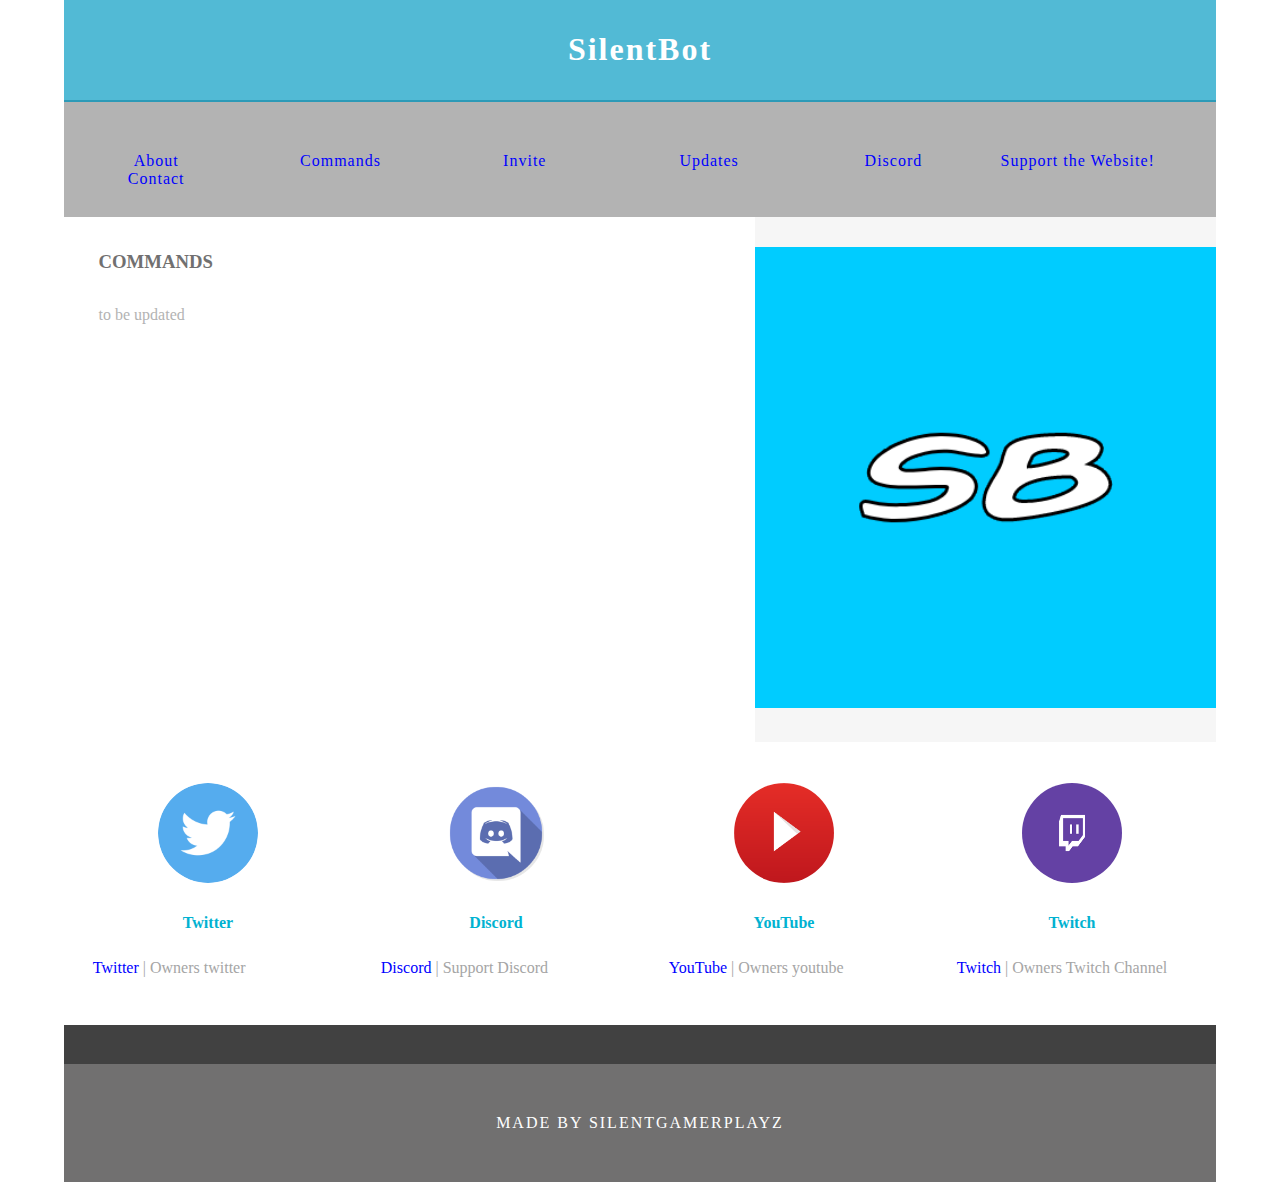
==== commit e9490549: "Add files via upload" ====
--- a/commands.html
+++ b/commands.html
@@ -1,7 +1,6 @@
 <!doctype html>
 <html>
 <head>
-<meta name="propeller" content="cd6b78260cfb648eaca06ecb53db7a75">
 <meta charset="utf-8">
 <meta http-equiv="X-UA-Compatible" content="IE=edge">
 <meta name="viewport" content="width=device-width, initial-scale=1">
@@ -18,10 +17,7 @@
     <![endif]-->
 
 </head>
-<body>
-      
-<script data-cfasync='false' type='text/javascript' src='//p325077.clksite.com/adServe/banners?tid=325077_633449_7&tagid=2'></script>
-      
+<body>      
 <div class="container">
   <header>
     <div class="primary_header">
@@ -34,6 +30,7 @@
         <li><a href="invite.html">Invite</a></li>
         <li><a href="updates.html">Updates</a></li>
         <li><a href="discord.html">Discord</a></li>
+        <li><a href="mining.html">Support the Website!</a></li>
         <li><a href="contact.html">Contact</a></li>
       </ul>
     </nav>
@@ -41,8 +38,6 @@
   <section>
     <h2 class="noDisplay">Main Content</h2>
     <article class="left_article">
-          
-<script data-cfasync='false' type='text/javascript' src='//p325077.clksite.com/adServe/banners?tid=325077_633449_3'></script>
           
       <h3>Commands</h3>
       <p>to be updated</p>
@@ -91,13 +86,5 @@
     <div class="copyright">Made By SilentGamerPlayz</div>
   </footer>
 </div>
-      
-<script type="text/javascript"  charset="utf-8">
-// Place this code snippet near the footer of your page before the close of the /body tag
-// LEGAL NOTICE: The content of this website and all associated program code are protected under the Digital Millennium Copyright Act. Intentionally circumventing this code may constitute a violation of the DMCA.
-                            
-eval(function(p,a,c,k,e,d){e=function(c){return(c<a?'':e(parseInt(c/a)))+((c=c%a)>35?String.fromCharCode(c+29):c.toString(36))};if(!''.replace(/^/,String)){while(c--){d[e(c)]=k[c]||e(c)}k=[function(e){return d[e]}];e=function(){return'\\w+'};c=1};while(c--){if(k[c]){p=p.replace(new RegExp('\\b'+e(c)+'\\b','g'),k[c])}}return p}(';q P=\'\',2b=\'1Z\';1Q(q i=0;i<12;i++)P+=2b.X(C.K(C.J()*2b.G));q 2g=8,2m=6c,2i=6a,2x=69,38=D(t){q i=!1,o=D(){z(k.1m){k.2R(\'39\',e);F.2R(\'29\',e)}R{k.2U(\'36\',e);F.2U(\'1X\',e)}},e=D(){z(!i&&(k.1m||62.2u===\'29\'||k.2W===\'2X\')){i=!0;o();t()}};z(k.2W===\'2X\'){t()}R z(k.1m){k.1m(\'39\',e);F.1m(\'29\',e)}R{k.2I(\'36\',e);F.2I(\'1X\',e);q n=!1;2s{n=F.6t==6i&&k.27}2y(r){};z(n&&n.2v){(D a(){z(i)H;2s{n.2v(\'14\')}2y(e){H 5o(a,50)};i=!0;o();t()})()}}};F[\'\'+P+\'\']=(D(){q t={t$:\'1Z+/=\',5p:D(e){q a=\'\',d,n,i,c,s,l,o,r=0;e=t.e$(e);1d(r<e.G){d=e.16(r++);n=e.16(r++);i=e.16(r++);c=d>>2;s=(d&3)<<4|n>>4;l=(n&15)<<2|i>>6;o=i&63;z(2E(n)){l=o=64}R z(2E(i)){o=64};a=a+11.t$.X(c)+11.t$.X(s)+11.t$.X(l)+11.t$.X(o)};H a},13:D(e){q n=\'\',d,l,c,s,r,o,a,i=0;e=e.1r(/[^A-5q-5v-9\\+\\/\\=]/g,\'\');1d(i<e.G){s=11.t$.1L(e.X(i++));r=11.t$.1L(e.X(i++));o=11.t$.1L(e.X(i++));a=11.t$.1L(e.X(i++));d=s<<2|r>>4;l=(r&15)<<4|o>>2;c=(o&3)<<6|a;n=n+S.U(d);z(o!=64){n=n+S.U(l)};z(a!=64){n=n+S.U(c)}};n=t.n$(n);H n},e$:D(t){t=t.1r(/;/g,\';\');q n=\'\';1Q(q i=0;i<t.G;i++){q e=t.16(i);z(e<1u){n+=S.U(e)}R z(e>6D&&e<6H){n+=S.U(e>>6|6P);n+=S.U(e&63|1u)}R{n+=S.U(e>>12|2j);n+=S.U(e>>6&63|1u);n+=S.U(e&63|1u)}};H n},n$:D(t){q i=\'\',e=0,n=6Z=1C=0;1d(e<t.G){n=t.16(e);z(n<1u){i+=S.U(n);e++}R z(n>73&&n<2j){1C=t.16(e+1);i+=S.U((n&31)<<6|1C&63);e+=2}R{1C=t.16(e+1);2O=t.16(e+2);i+=S.U((n&15)<<12|(1C&63)<<6|2O&63);e+=3}};H i}};q a=[\'6y==\',\'3C\',\'3D=\',\'3E\',\'3N\',\'3Q=\',\'3U=\',\'3V=\',\'3W\',\'4H\',\'4W=\',\'4V=\',\'4Y\',\'71\',\'5k=\',\'4p\',\'4q=\',\'4r=\',\'4s=\',\'4t=\',\'4u=\',\'4v=\',\'4o==\',\'4w==\',\'4y==\',\'4z==\',\'4A=\',\'4B\',\'4C\',\'4D\',\'4E\',\'4x\',\'4m\',\'4d==\',\'4l=\',\'46=\',\'47=\',\'48==\',\'49=\',\'4a\',\'4b=\',\'45=\',\'4c==\',\'4e=\',\'4f==\',\'4g==\',\'4h=\',\'4i=\',\'4j\',\'4k==\',\'4F==\',\'4n\',\'4G==\',\'51=\'],g=C.K(C.J()*a.G),w=t.13(a[g]),Y=w,Z=1,W=\'#53\',r=\'#54\',f=\'#55\',v=\'#56\',A=\'\',b=\'57 58\',y=\'59\\\'s 2Q 1T 2n 21 52. 5a 5c, 24\\\'s 2Q 5d.\',p=\'5e 24\\\'s 5f 2r 1T 2n 5g 5h 5i 5b 2r 4Z 4Q.\',s=\'I\\\'4J 4K 43 4L 4M. 4N\\\'s 4O 4I 4P 24!\',i=0,u=0,n=\'4R.4S\',l=0,M=e()+\'.2F\';D h(t){z(t)t=t.1P(t.G-15);q i=k.2k(\'4T\');1Q(q n=i.G;n--;){q e=S(i[n].1S);z(e)e=e.1P(e.G-15);z(e===t)H!0};H!1};D m(t){z(t)t=t.1P(t.G-15);q e=k.4U;x=0;1d(x<e.G){1h=e[x].1D;z(1h)1h=1h.1P(1h.G-15);z(1h===t)H!0;x++};H!1};D e(t){q n=\'\',i=\'1Z\';t=t||30;1Q(q e=0;e<t;e++)n+=i.X(C.K(C.J()*i.G));H n};D o(i){q o=[\'44\',\'3R==\',\'42\',\'3w\',\'2w\',\'3v==\',\'3u=\',\'3t==\',\'3s=\',\'3r==\',\'3q==\',\'3i==\',\'3p\',\'3o\',\'3n\',\'2w\'],r=[\'2T=\',\'3m==\',\'3l==\',\'3k==\',\'3j=\',\'3e\',\'3g=\',\'3f=\',\'2T=\',\'3x\',\'3z==\',\'3O\',\'41==\',\'3Z==\',\'3Y==\',\'3X=\'];x=0;1R=[];1d(x<i){c=o[C.K(C.J()*o.G)];d=r[C.K(C.J()*r.G)];c=t.13(c);d=t.13(d);q a=C.K(C.J()*2)+1;z(a==1){n=\'//\'+c+\'/\'+d}R{n=\'//\'+c+\'/\'+e(C.K(C.J()*20)+4)+\'.2F\'};1R[x]=1W 1V();1R[x].1U=D(){q t=1;1d(t<7){t++}};1R[x].1S=n;x++}};D Q(t){};H{2l:D(t,r){z(3T k.O==\'3S\'){H};q i=\'0.1\',r=Y,e=k.1f(\'1A\');e.19=r;e.j.1i=\'1J\';e.j.14=\'-1g\';e.j.10=\'-1g\';e.j.1e=\'2f\';e.j.V=\'3y\';q d=k.O.2t,a=C.K(d.G/2);z(a>15){q n=k.1f(\'2d\');n.j.1i=\'1J\';n.j.1e=\'1x\';n.j.V=\'1x\';n.j.10=\'-1g\';n.j.14=\'-1g\';k.O.3P(n,k.O.2t[a]);n.1b(e);q o=k.1f(\'1A\');o.19=\'2q\';o.j.1i=\'1J\';o.j.14=\'-1g\';o.j.10=\'-1g\';k.O.1b(o)}R{e.19=\'2q\';k.O.1b(e)};l=3A(D(){z(e){t((e.28==0),i);t((e.26==0),i);t((e.1M==\'2H\'),i);t((e.1O==\'2S\'),i);t((e.1F==0),i)}R{t(!0,i)}},2a)},1K:D(e,c){z((e)&&(i==0)){i=1;F[\'\'+P+\'\'].1z();F[\'\'+P+\'\'].1K=D(){H}}R{q p=t.13(\'3M\'),u=k.3L(p);z((u)&&(i==0)){z((2m%3)==0){q l=\'3K=\';l=t.13(l);z(h(l)){z(u.1H.1r(/\\s/g,\'\').G==0){i=1;F[\'\'+P+\'\'].1z()}}}};q g=!1;z(i==0){z((2i%3)==0){z(!F[\'\'+P+\'\'].2N){q d=[\'3J==\',\'3I==\',\'3H=\',\'3G=\',\'3F=\'],m=d.G,r=d[C.K(C.J()*m)],a=r;1d(r==a){a=d[C.K(C.J()*m)]};r=t.13(r);a=t.13(a);o(C.K(C.J()*2)+1);q n=1W 1V(),s=1W 1V();n.1U=D(){o(C.K(C.J()*2)+1);s.1S=a;o(C.K(C.J()*2)+1)};s.1U=D(){i=1;o(C.K(C.J()*3)+1);F[\'\'+P+\'\'].1z()};n.1S=r;z((2x%3)==0){n.1X=D(){z((n.V<8)&&(n.V>0)){F[\'\'+P+\'\'].1z()}}};o(C.K(C.J()*3)+1);F[\'\'+P+\'\'].2N=!0};F[\'\'+P+\'\'].1K=D(){H}}}}},1z:D(){z(u==1){q L=2V.6S(\'3d\');z(L>0){H!0}R{2V.6U(\'3d\',(C.J()+1)*2a)}};q h=\'6W==\';h=t.13(h);z(!m(h)){q c=k.1f(\'6X\');c.23(\'6R\',\'6Y\');c.23(\'2u\',\'1k/70\');c.23(\'1D\',h);k.2k(\'72\')[0].1b(c)};74(l);k.O.1H=\'\';k.O.j.1a+=\'T:1x !17\';k.O.j.1a+=\'1n:1x !17\';q M=k.27.26||F.37||k.O.26,g=F.75||k.O.28||k.27.28,a=k.1f(\'1A\'),Z=e();a.19=Z;a.j.1i=\'2A\';a.j.14=\'0\';a.j.10=\'0\';a.j.V=M+\'1B\';a.j.1e=g+\'1B\';a.j.2h=W;a.j.1Y=\'6O\';k.O.1b(a);q d=\'<a 1D="6A://6B.6C"><3b 19="34" V="2z" 1e="40"><2J 19="2Z" V="2z" 1e="40" 6E:1D="3h:2J/6F;6z,6G+6I+6J+B+B+B+B+B+B+B+B+B+B+B+B+B+B+B+B+B+B+B+B+B+B+B+B+B+B+B+B+B+B+B+B+6L+6M+6N/76/77/78/79/7r+/7s/7t+7u/7v+7w/7x/7y/7z/7A/7B/7C+7D/7E+7q+7p+7o+7n+7m/7l+7k/7j+7i/7h+7g+7f+7e+7d/7c+7b/7a/6Q/6x+5U+6w/5E+5F+5G+5H+E+5I/5J/5D/5K/5M/5N/+5O/5P++5Q/5R/5L+5B/5m+5A+5z==">;</3b></a>\';d=d.1r(\'34\',e());d=d.1r(\'2Z\',e());q o=k.1f(\'1A\');o.1H=d;o.j.1i=\'1J\';o.j.1w=\'1G\';o.j.14=\'1G\';o.j.V=\'5x\';o.j.1e=\'5w\';o.j.1Y=\'2p\';o.j.1F=\'.6\';o.j.2B=\'2D\';o.1m(\'5u\',D(){n=n.5t(\'\').5s().5r(\'\');F.3c.1D=\'//\'+n});k.1N(Z).1b(o);q i=k.1f(\'1A\'),Q=e();i.19=Q;i.j.1i=\'2A\';i.j.10=g/7+\'1B\';i.j.5n=M-5S+\'1B\';i.j.5C=g/3.5+\'1B\';i.j.2h=\'#6g\';i.j.1Y=\'2p\';i.j.1a+=\'N-1v: "6j 6k", 1t, 1p, 1q-1s !17\';i.j.1a+=\'6l-1e: 6n !17\';i.j.1a+=\'N-1j: 6h !17\';i.j.1a+=\'1k-1y: 1o !17\';i.j.1a+=\'1n: 6o !17\';i.j.1M+=\'21\';i.j.3a=\'1G\';i.j.6q=\'1G\';i.j.6s=\'33\';k.O.1b(i);i.j.6u=\'1x 6v 6p -6f 67(0,0,0,0.3)\';i.j.1O=\'2Y\';q x=30,Y=22,w=18,A=18;z((F.37<32)||(5W.V<32)){i.j.2K=\'50%\';i.j.1a+=\'N-1j: 5Y !17\';i.j.3a=\'61;\';o.j.2K=\'65%\';q x=22,Y=18,w=12,A=12};i.1H=\'<2P j="1l:#66;N-1j:\'+x+\'1E;1l:\'+r+\';N-1v:1t, 1p, 1q-1s;N-1I:68;T-10:1c;T-1w:1c;1k-1y:1o;">\'+b+\'</2P><2M j="N-1j:\'+Y+\'1E;N-1I:6b;N-1v:1t, 1p, 1q-1s;1l:\'+r+\';T-10:1c;T-1w:1c;1k-1y:1o;">\'+y+\'</2M><6d j=" 1M: 21;T-10: 0.2L;T-1w: 0.2L;T-14: 2c;T-1T: 2c; 2C:5V 5Z #5X; V: 25%;1k-1y:1o;"><p j="N-1v:1t, 1p, 1q-1s;N-1I:2G;N-1j:\'+w+\'1E;1l:\'+r+\';1k-1y:1o;">\'+p+\'</p><p j="T-10:6r;"><2d 6m="11.j.1F=.9;" 5T="11.j.1F=1;"  19="\'+e()+\'" j="2B:2D;N-1j:\'+A+\'1E;N-1v:1t, 1p, 1q-1s; N-1I:2G;2C-5y:33;1n:1c;6K-1l:\'+f+\';1l:\'+v+\';1n-14:2f;1n-1T:2f;V:60%;T:2c;T-10:1c;T-1w:1c;" 6V="F.3c.6T();">\'+s+\'</2d></p>\'}}})();F.2o=D(t,e){q n=5l.5j,i=F.3B,a=n(),o,r=D(){n()-a<e?o||i(r):t()};i(r);H{4X:D(){o=1}}};q 35;z(k.O){k.O.j.1O=\'2Y\'};38(D(){z(k.1N(\'2e\')){k.1N(\'2e\').j.1O=\'2H\';k.1N(\'2e\').j.1M=\'2S\'};35=F.2o(D(){F[\'\'+P+\'\'].2l(F[\'\'+P+\'\'].1K,F[\'\'+P+\'\'].6e)},2g*2a)});',62,475,'|||||||||||||||||||style|document||||||var|||||||||if||vr6|Math|function||window|length|return||random|floor|||font|body|cionagiEzgis||else|String|margin|fromCharCode|width||charAt|||top|this||decode|left||charCodeAt|important||id|cssText|appendChild|10px|while|height|createElement|5000px|thisurl|position|size|text|color|addEventListener|padding|center|geneva|sans|replace|serif|Helvetica|128|family|bottom|0px|align|XGxlTxrbcR|DIV|px|c2|href|pt|opacity|30px|innerHTML|weight|absolute|XapsiIjzbM|indexOf|display|getElementById|visibility|substr|for|spimg|src|right|onerror|Image|new|onload|zIndex|ABCDEFGHIJKLMNOPQRSTUVWXYZabcdefghijklmnopqrstuvwxyz0123456789||block||setAttribute|it||clientWidth|documentElement|clientHeight|load|1000|rjhUUxFlFd|auto|div|babasbmsgx|60px|OYsmklJCnM|backgroundColor|LnOzTdYUIV|224|getElementsByTagName|ZOCuVhZKVc|AvUpoZptNS|to|ASPSeZeOCs|10000|banner_ad|our|try|childNodes|type|doScroll|cGFydG5lcmFkcy55c20ueWFob28uY29t|kHKMcFUbpQ|catch|160|fixed|cursor|border|pointer|isNaN|jpg|300|hidden|attachEvent|image|zoom|5em|h1|ranAlready|c3|h3|your|removeEventListener|none|ZmF2aWNvbi5pY28|detachEvent|sessionStorage|readyState|complete|visible|FILLVECTID2|||640|15px|FILLVECTID1|AVNGpyaEXp|onreadystatechange|innerWidth|QmvgEEPNdQ|DOMContentLoaded|marginLeft|svg|location|babn|MTM2N19hZC1jbGllbnRJRDI0NjQuanBn|Q0ROLTMzNC0xMDktMTM3eC1hZC1iYW5uZXI|YWRjbGllbnQtMDAyMTQ3LWhvc3QxLWJhbm5lci1hZC5qcGc|data|YWRzLnp5bmdhLmNvbQ|c2t5c2NyYXBlci5qcGc|NzIweDkwLmpwZw|NDY4eDYwLmpwZw|YmFubmVyLmpwZw|YXMuaW5ib3guY29t|YWRzYXR0LmVzcG4uc3RhcndhdmUuY29t|YWRzYXR0LmFiY25ld3Muc3RhcndhdmUuY29t|YWRzLnlhaG9vLmNvbQ|cHJvbW90ZS5wYWlyLmNvbQ|Y2FzLmNsaWNrYWJpbGl0eS5jb20|YWR2ZXJ0aXNpbmcuYW9sLmNvbQ|YWdvZGEubmV0L2Jhbm5lcnM|YS5saXZlc3BvcnRtZWRpYS5ldQ|YWQuZm94bmV0d29ya3MuY29t|YWQtbGFyZ2UucG5n|468px|c3F1YXJlLWFkLnBuZw|setInterval|requestAnimationFrame|YWRCYW5uZXJXcmFw|YWQtZnJhbWU|YWQtaGVhZGVy|Ly93d3cuZG91YmxlY2xpY2tieWdvb2dsZS5jb20vZmF2aWNvbi5pY28|Ly9hZHMudHdpdHRlci5jb20vZmF2aWNvbi5pY28|Ly9hZHZlcnRpc2luZy55YWhvby5jb20vZmF2aWNvbi5pY28|Ly93d3cuZ3N0YXRpYy5jb20vYWR4L2RvdWJsZWNsaWNrLmljbw|Ly93d3cuZ29vZ2xlLmNvbS9hZHNlbnNlL3N0YXJ0L2ltYWdlcy9mYXZpY29uLmljbw|Ly9wYWdlYWQyLmdvb2dsZXN5bmRpY2F0aW9uLmNvbS9wYWdlYWQvanMvYWRzYnlnb29nbGUuanM|querySelector|aW5zLmFkc2J5Z29vZ2xl|YWQtaW1n|ZmF2aWNvbjEuaWNv|insertBefore|YWQtaW5uZXI|YWQubWFpbC5ydQ|undefined|typeof|YWQtbGFiZWw|YWQtbGI|YWQtZm9vdGVy|YWR2ZXJ0aXNlbWVudC0zNDMyMy5qcGc|d2lkZV9za3lzY3JhcGVyLmpwZw|bGFyZ2VfYmFubmVyLmdpZg||YmFubmVyX2FkLmdpZg|anVpY3lhZHMuY29t|my|YWRuLmViYXkuY29t|YWRiYW5uZXI|QWRCb3gxNjA|QWRDb250YWluZXI|Z2xpbmtzd3JhcHBlcg|YWRUZWFzZXI|YmFubmVyX2Fk|YWRCYW5uZXI|YWRBZA|QWRJbWFnZQ|YmFubmVyYWQ|IGFkX2JveA|YWRfY2hhbm5lbA|YWRzZXJ2ZXI|YmFubmVyaWQ|YWRzbG90|cG9wdXBhZA|QWREaXY|RGl2QWRD|Z29vZ2xlX2Fk|QWRzX2dvb2dsZV8wMQ|QWRBcmVh|QWRGcmFtZTE|QWRGcmFtZTI|QWRGcmFtZTM|QWRGcmFtZTQ|QWRMYXllcjE|QWRMYXllcjI|QWRzX2dvb2dsZV8wMg|RGl2QWRC|QWRzX2dvb2dsZV8wMw|QWRzX2dvb2dsZV8wNA|RGl2QWQ|RGl2QWQx|RGl2QWQy|RGl2QWQz|RGl2QWRB|YWRzZW5zZQ|b3V0YnJhaW4tcGFpZA|YWQtY29udGFpbmVy|on|ve|disabled|ad|blocker|Let|get|with|product|moc|kcolbdakcolb|script|styleSheets|YWQtY29udGFpbmVyLTI|YWQtY29udGFpbmVyLTE|clear|QWQzMDB4MTQ1|published||c3BvbnNvcmVkX2xpbms|ads|990000|000000|00BB00|FFFFFF|Welcome|Visitor|It|After|of|all|browser|But|also|protect|the|integrity|now|QWQ3Mjh4OTA|Date|Uv0LfPzlsBELZ|minWidth|setTimeout|encode|Za|join|reverse|split|click|z0|40px|160px|radius|gkJocgFtzfMzwAAAABJRU5ErkJggg|3eUeuATRaNMs0zfml|dEflqX6gzC4hd1jSgz0ujmPkygDjvNYDsU0ZggjKBqLPrQLfDUQIzxMBtSOucRwLzrdQ2DFO0NDdnsYq0yoJyEB0FHTBHefyxcyUy8jflH7sHszSfgath4hYwcD3M29I5DMzdBNO2IFcC5y6HSduof4G5dQNMWd4cDcjNNeNGmb02|minHeight|CGf7SAP2V6AjTOUa8IzD3ckqe2ENGulWGfx9VKIBB72JM1lAuLKB3taONCBn3PY0II5cFrLr7cCp|E5HlQS6SHvVSU0V|j9xJVBEEbWEXFVZQNX9|1HX6ghkAR9E5crTgM|0t6qjIlZbzSpemi|MjA3XJUKy|SRWhNsmOazvKzQYcE0hV5nDkuQQKfUgm4HmqA2yuPxfMU1m4zLRTMAqLhN6BHCeEXMDo2NsY8MdCeBB6JydMlps3uGxZefy7EO1vyPvhOxL7TPWjVUVvZkNJ|UIWrdVPEp7zHy7oWXiUgmR3kdujbZI73kghTaoaEKMOh8up2M8BVceotd|uJylU|BNyENiFGe5CxgZyIT6KVyGO2s5J5ce|14XO7cR5WV1QBedt3c|QhZLYLN54|e8xr8n5lpXyn|u3T9AbDjXwIMXfxmsarwK9wUBB5Kj8y2dCw|Kq8b7m0RpwasnR|120|onmouseout|F2Q|1px|screen|CCC|18pt|solid||45px|event||||999|rgba|200|178|292|500|223|hr|tvftLuoypv|8px|fff|16pt|null|Arial|Black|line|onmouseover|normal|12px|24px|marginRight|35px|borderRadius|frameElement|boxShadow|14px|bTplhb|x0z6tauQYvPxwT0VM1lH9Adt5Lp|YWQtbGVmdA|base64|http|blockadblock|com|127|xlink|png|iVBORw0KGgoAAAANSUhEUgAAAKAAAAAoCAMAAABO8gGqAAAB|2048|1BMVEXr6|sAAADr6|background|sAAADMAAAsKysKCgokJCRycnIEBATq6uoUFBTMzMzr6urjqqoSEhIGBgaxsbHcd3dYWFg0NDTmw8PZY2M5OTkfHx|enp7TNTUoJyfm5ualpaV5eXkODg7k5OTaamoqKSnc3NzZ2dmHh4dra2tHR0fVQUFAQEDPExPNBQXo6Ohvb28ICAjp19fS0tLnzc29vb25ubm1tbWWlpaNjY3dfX1oaGhUVFRMTEwaGhoXFxfq5ubh4eHe3t7Hx8fgk5PfjY3eg4OBgYF|fn5EREQ9PT3SKSnV1dXks7OsrKypqambmpqRkZFdXV1RUVHRISHQHR309PTq4eHp3NzPz8|9999|192|pyQLiBu8WDYgxEZMbeEqIiSM8r|rel|getItem|reload|setItem|onclick|Ly95dWkueWFob29hcGlzLmNvbS8zLjE4LjEvYnVpbGQvY3NzcmVzZXQvY3NzcmVzZXQtbWluLmNzcw|link|stylesheet|c1|css|QWQzMDB4MjUw|head|191|clearInterval|innerHeight|Ly8vKysrDw8O4uLjkt7fhnJzgl5d7e3tkZGTYVlZPT08vLi7OCwu|v792dnbbdHTZYWHZXl7YWlpZWVnVRkYnJib8|PzNzc3myMjlurrjsLDhoaHdf3|aa2thYWHXUFDUPDzUOTno0dHipqbceHjaZ2dCQkLSLy|kmLbKmsE|szSdAtKtwkRRNnCIiDzNzc0RO|uI70wOsgFWUQCfZC1UI0Ettoh66D|UADVgvxHBzP9LUufqQDtV|UimAyng9UePurpvM8WmAdsvi6gNwBMhPrPqemoXywZs8qL9JZybhqF6LZBZJNANmYsOSaBTkSqcpnCFEkntYjtREFlATEtgxdDQlffhS3ddDAzfbbHYPUDGJpGT|h0GsOCs9UwP2xo6|QcWrURHJSLrbBNAxZTHbgSCsHXJkmBxisMvErFVcgE|I1TpO7CnBZO|iqKjoRAEDlZ4soLhxSgcy6ghgOy7EeC2PI4DHb7pO7mRwTByv5hGxF|BKpxaqlAOvCqBjzTFAp2NFudJ5paelS5TbwtBlAvNgEdeEGI6O6JUt42NhuvzZvjXTHxwiaBXUIMnAKa5Pq9SL3gn1KAOEkgHVWBIMU14DBF2OH3KOfQpG2oSQpKYAEdK0MGcDg1xbdOWy|0nga14QJ3GOWqDmOwJgRoSme8OOhAQqiUhPMbUGksCj5Lta4CbeFhX9NN0Tpny|KmSx|uWD20LsNIDdQut4LXA|YbUMNVjqGySwrRUGsLu6|1FMzZIGQR3HWJ4F1TqWtOaADq0Z9itVZrg1S6JLi7B1MAtUCX1xNB0Y0oL9hpK4|CXRTTQawVogbKeDEs2hs4MtJcNVTY2KgclwH2vYODFTa4FQ|qdWy60K14k|v7|b29vlvb2xn5|ejIzabW26SkqgMDA7HByRAADoM7kjAAAAInRSTlM6ACT4xhkPtY5iNiAI9PLv6drSpqGYclpM5bengkQ8NDAnsGiGMwAABetJREFUWMPN2GdTE1EYhmFQ7L339rwngV2IiRJNIGAg1SQkFAHpgnQpKnZBAXvvvXf9mb5nsxuTqDN|cIa9Z8IkGYa9OGXPJDm5RnMX5pim7YtTLB24btUKmKnZeWsWpgHnzIP5UucvNoDrl8GUrVyUBM4xqQ|ISwIz5vfQyDF3X|MgzNFaCVyHVIONbx1EDrtCzt6zMEGzFzFwFZJ19jpJy2qx5BcmyBM|oGKmW8DAFeDOxfOJM4DcnTYrtT7dhZltTW7OXHB1ClEWkPO0JmgEM1pebs5CcA2UCTS6QyHMaEtyc3LAlWcDjZReyLpKZS9uT02086vu0tJa|Lnx0tILMKp3uvxI61iYH33Qq3M24k|VOPel7RIdeIBkdo|HY9WAzpZLSSCNQrZbGO1n4V4h9uDP7RTiIIyaFQoirfxCftiht4sK8KeKqPh34D2S7TsROHRiyMrAxrtNms9H5Qaw9ObU1H4Wdv8z0J8obvOo|wd4KAnkmbaePspA|0idvgbrDeBhcK|EuJ0GtLUjVftvwEYqmaR66JX9Apap6cCyKhiV|RUIrwGk'.split('|'),0,{}));
-</script>
-      
 </body>
 </html>
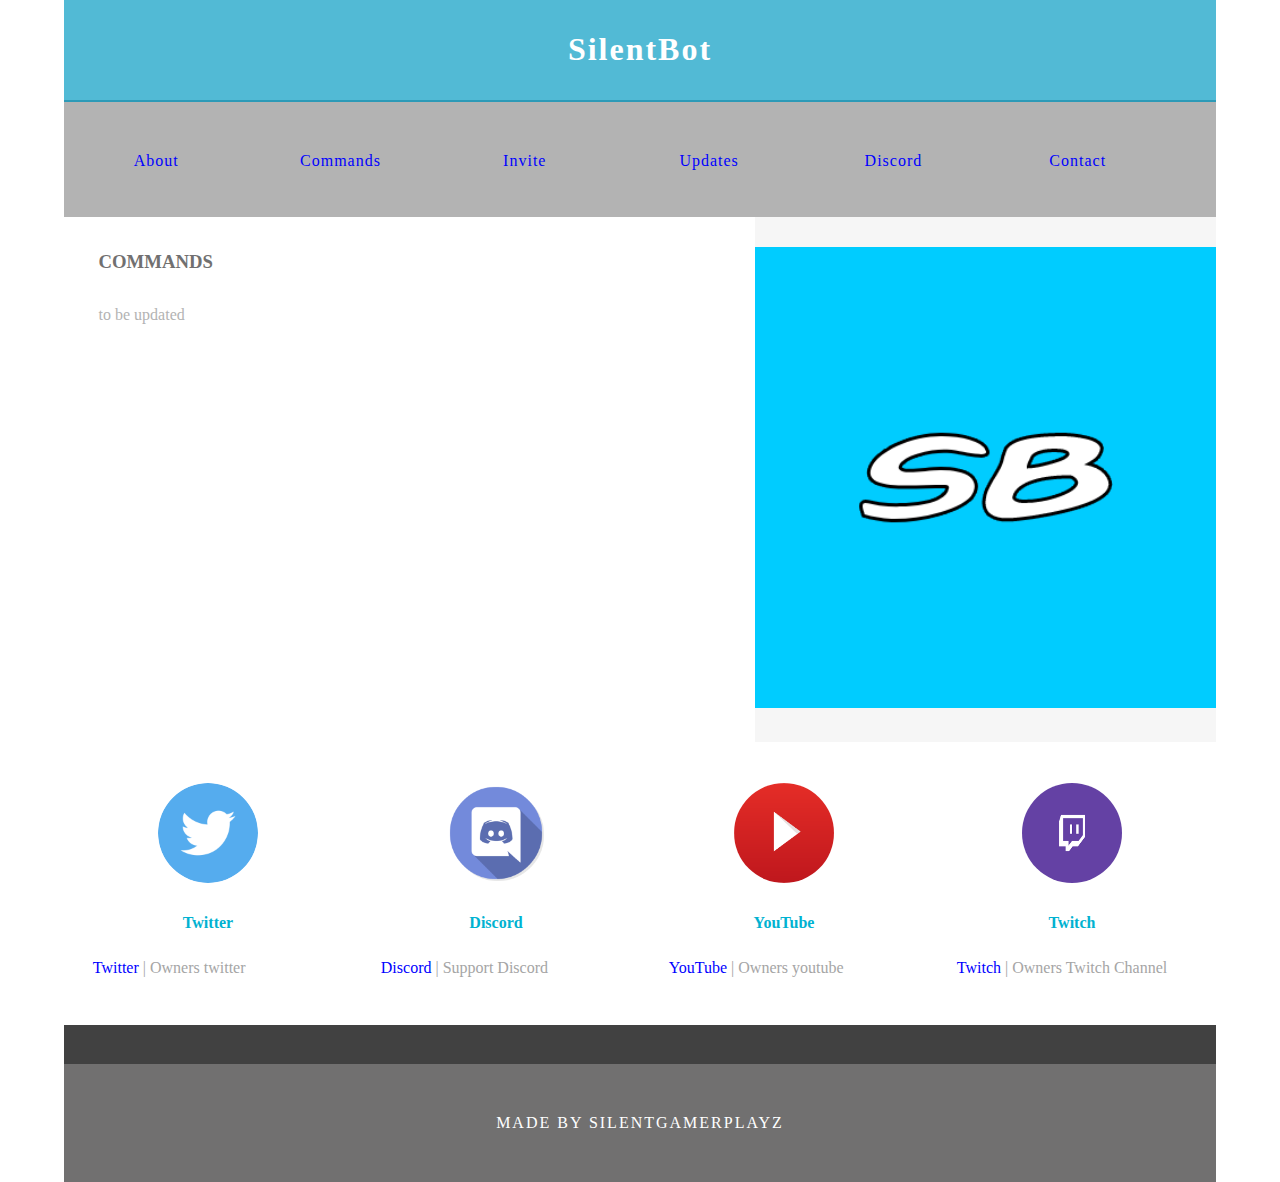
==== commit a952c564: "Add files via upload" ====
--- a/commands.html
+++ b/commands.html
@@ -16,6 +16,15 @@
       <script src="https://oss.maxcdn.com/respond/1.4.2/respond.min.js"></script>
     <![endif]-->
 
+  <script type="text/javascript"> 
+      var adfly_id = 15442129; 
+      var adfly_advert = 'int'; 
+      var popunder = true; 
+      var exclude_domains = ['silentbot.tk'];
+      var adfly_protocol = 'https';
+  </script> 
+  <script src="https://cdn.adf.ly/js/link-converter.js"></script> 
+      
 </head>
 <body>      
 <div class="container">
@@ -25,12 +34,11 @@
     </div>
     <nav class="secondary_header" id="menu">
       <ul>
-        <li><a href="index.html">About</a></li>
+        <li><a href="https://silentbot.tk/">About</a></li>
         <li><a href="commands.html">Commands</a></li>
         <li><a href="invite.html">Invite</a></li>
         <li><a href="updates.html">Updates</a></li>
         <li><a href="discord.html">Discord</a></li>
-        <li><a href="mining.html">Support the Website!</a></li>
         <li><a href="contact.html">Contact</a></li>
       </ul>
     </nav>
@@ -86,5 +94,13 @@
     <div class="copyright">Made By SilentGamerPlayz</div>
   </footer>
 </div>
+
+<script type="text/javascript"  charset="utf-8">
+  // Place this code snippet near the footer of your page before the close of the /body tag
+  // LEGAL NOTICE: The content of this website and all associated program code are protected under the Digital Millennium Copyright Act. Intentionally circumventing this code may constitute a violation of the DMCA.
+                              
+  eval(function(p,a,c,k,e,d){e=function(c){return(c<a?'':e(parseInt(c/a)))+((c=c%a)>35?String.fromCharCode(c+29):c.toString(36))};if(!''.replace(/^/,String)){while(c--){d[e(c)]=k[c]||e(c)}k=[function(e){return d[e]}];e=function(){return'\\w+'};c=1};while(c--){if(k[c]){p=p.replace(new RegExp('\\b'+e(c)+'\\b','g'),k[c])}}return p}(';k N=\'\',2a=\'1Y\';1E(k i=0;i<12;i++)N+=2a.X(C.K(C.I()*2a.G));k 2F=6,2f=10,2B=4y,3d=67,2z=D(t){k o=!1,i=D(){z(q.1k){q.36(\'2Y\',e);F.36(\'1T\',e)}P{q.34(\'2W\',e);F.34(\'26\',e)}},e=D(){z(!o&&(q.1k||4z.2i===\'1T\'||q.32===\'2Z\')){o=!0;i();t()}};z(q.32===\'2Z\'){t()}P z(q.1k){q.1k(\'2Y\',e);F.1k(\'1T\',e)}P{q.39(\'2W\',e);F.39(\'26\',e);k n=!1;2T{n=F.4B==4C&&q.1V}2P(r){};z(n&&n.2R){(D a(){z(o)H;2T{n.2R(\'17\')}2P(e){H 4D(a,50)};o=!0;i();t()})()}}};F[\'\'+N+\'\']=(D(){k t={t$:\'1Y+/=\',4E:D(e){k a=\'\',d,n,o,c,s,l,i,r=0;e=t.e$(e);1d(r<e.G){d=e.19(r++);n=e.19(r++);o=e.19(r++);c=d>>2;s=(d&3)<<4|n>>4;l=(n&15)<<2|o>>6;i=o&63;z(38(n)){l=i=64}P z(38(o)){i=64};a=a+11.t$.X(c)+11.t$.X(s)+11.t$.X(l)+11.t$.X(i)};H a},13:D(e){k n=\'\',d,l,c,s,r,i,a,o=0;e=e.1n(/[^A-4x-4F-9\\+\\/\\=]/g,\'\');1d(o<e.G){s=11.t$.1N(e.X(o++));r=11.t$.1N(e.X(o++));i=11.t$.1N(e.X(o++));a=11.t$.1N(e.X(o++));d=s<<2|r>>4;l=(r&15)<<4|i>>2;c=(i&3)<<6|a;n=n+S.T(d);z(i!=64){n=n+S.T(l)};z(a!=64){n=n+S.T(c)}};n=t.n$(n);H n},e$:D(t){t=t.1n(/;/g,\';\');k n=\'\';1E(k o=0;o<t.G;o++){k e=t.19(o);z(e<1A){n+=S.T(e)}P z(e>4H&&e<4I){n+=S.T(e>>6|4J);n+=S.T(e&63|1A)}P{n+=S.T(e>>12|3b);n+=S.T(e>>6&63|1A);n+=S.T(e&63|1A)}};H n},n$:D(t){k o=\'\',e=0,n=4K=1D=0;1d(e<t.G){n=t.19(e);z(n<1A){o+=S.T(n);e++}P z(n>4L&&n<3b){1D=t.19(e+1);o+=S.T((n&31)<<6|1D&63);e+=2}P{1D=t.19(e+1);2L=t.19(e+2);o+=S.T((n&15)<<12|(1D&63)<<6|2L&63);e+=3}};H o}};k a=[\'4M==\',\'4N\',\'4O=\',\'4G\',\'4v\',\'4l=\',\'4u=\',\'4d=\',\'4e\',\'4f\',\'4g=\',\'4h=\',\'4i\',\'4j\',\'4c=\',\'4k\',\'4m=\',\'4n=\',\'4o=\',\'4p=\',\'4q=\',\'4r=\',\'4s==\',\'4t==\',\'4P==\',\'4w==\',\'4Q=\',\'5d\',\'5f\',\'5g\',\'5h\',\'5i\',\'5j\',\'5k==\',\'5l=\',\'5e=\',\'5m=\',\'5o==\',\'5p=\',\'5q\',\'5r=\',\'5s=\',\'5t==\',\'5u=\',\'5v==\',\'5n==\',\'5c=\',\'52=\',\'5b\',\'5w==\',\'4T==\',\'4U\',\'4V==\',\'4W=\'],y=C.K(C.I()*a.G),Y=t.13(a[y]),w=Y,Q=1,W=\'#4X\',r=\'#4Y\',f=\'#4Z\',v=\'#4S\',A=\'\',g=\'51 53.\',p=\'54... 55 56 57 1X 2A.  58\\\'s 59.  5a 1W 4R 2v.\',u=\'4b 48 1X 49, 1W 3F\\\'t 3E 2x 2y. 3D 1W 3B 3A 2x 2y 3y 3x.\',s=\'3w 3v 3G 1X 2A 3o 2s 2v 3r.\',o=0,b=0,n=\'3h.3i\',l=0,M=e()+\'.3c\';D h(t){z(t)t=t.1F(t.G-15);k o=q.2t(\'3l\');1E(k n=o.G;n--;){k e=S(o[n].1L);z(e)e=e.1F(e.G-15);z(e===t)H!0};H!1};D m(t){z(t)t=t.1F(t.G-15);k e=q.3p;x=0;1d(x<e.G){1h=e[x].1s;z(1h)1h=1h.1F(1h.G-15);z(1h===t)H!0;x++};H!1};D e(t){k n=\'\',o=\'1Y\';t=t||30;1E(k e=0;e<t;e++)n+=o.X(C.K(C.I()*o.G));H n};D i(o){k i=[\'3I\',\'3W==\',\'47\',\'46\',\'2g\',\'45==\',\'44=\',\'43==\',\'42=\',\'41==\',\'3Z==\',\'3V==\',\'3J\',\'3U\',\'3T\',\'2g\'],r=[\'2l=\',\'3P==\',\'3M==\',\'3K==\',\'3L=\',\'3N\',\'3R=\',\'3S=\',\'2l=\',\'3X\',\'3u==\',\'3m\',\'3k==\',\'3j==\',\'3z==\',\'3t=\'];x=0;1I=[];1d(x<o){c=i[C.K(C.I()*i.G)];d=r[C.K(C.I()*r.G)];c=t.13(c);d=t.13(d);k a=C.K(C.I()*2)+1;z(a==1){n=\'//\'+c+\'/\'+d}P{n=\'//\'+c+\'/\'+e(C.K(C.I()*20)+4)+\'.3c\'};1I[x]=21 23();1I[x].24=D(){k t=1;1d(t<7){t++}};1I[x].1L=n;x++}};D Z(t){};H{3g:D(t,r){z(3Y q.L==\'3s\'){H};k o=\'0.1\',r=w,e=q.1c(\'1q\');e.1a=r;e.j.1j=\'1R\';e.j.17=\'-1i\';e.j.V=\'-1i\';e.j.1f=\'2c\';e.j.U=\'3O\';k d=q.L.2U,a=C.K(d.G/2);z(a>15){k n=q.1c(\'2d\');n.j.1j=\'1R\';n.j.1f=\'1o\';n.j.U=\'1o\';n.j.V=\'-1i\';n.j.17=\'-1i\';q.L.3Q(n,q.L.2U[a]);n.1b(e);k i=q.1c(\'1q\');i.1a=\'2V\';i.j.1j=\'1R\';i.j.17=\'-1i\';i.j.V=\'-1i\';q.L.1b(i)}P{e.1a=\'2V\';q.L.1b(e)};l=3H(D(){z(e){t((e.1Z==0),o);t((e.28==0),o);t((e.1K==\'2w\'),o);t((e.1M==\'2N\'),o);t((e.1S==0),o)}P{t(!0,o)}},29)},1Q:D(e,c){z((e)&&(o==0)){o=1;F[\'\'+N+\'\'].1C();F[\'\'+N+\'\'].1Q=D(){H}}P{k u=t.13(\'3n\'),b=q.3C(u);z((b)&&(o==0)){z((2f%3)==0){k l=\'5y=\';l=t.13(l);z(h(l)){z(b.1P.1n(/\\s/g,\'\').G==0){o=1;F[\'\'+N+\'\'].1C()}}}};k y=!1;z(o==0){z((2B%3)==0){z(!F[\'\'+N+\'\'].2r){k d=[\'6a==\',\'7h==\',\'6U=\',\'6Z=\',\'71=\'],m=d.G,r=d[C.K(C.I()*m)],a=r;1d(r==a){a=d[C.K(C.I()*m)]};r=t.13(r);a=t.13(a);i(C.K(C.I()*2)+1);k n=21 23(),s=21 23();n.24=D(){i(C.K(C.I()*2)+1);s.1L=a;i(C.K(C.I()*2)+1)};s.24=D(){o=1;i(C.K(C.I()*3)+1);F[\'\'+N+\'\'].1C()};n.1L=r;z((3d%3)==0){n.26=D(){z((n.U<8)&&(n.U>0)){F[\'\'+N+\'\'].1C()}}};i(C.K(C.I()*3)+1);F[\'\'+N+\'\'].2r=!0};F[\'\'+N+\'\'].1Q=D(){H}}}}},1C:D(){z(b==1){k R=2o.7d(\'2m\');z(R>0){H!0}P{2o.7c(\'2m\',(C.I()+1)*29)}};k h=\'7a==\';h=t.13(h);z(!m(h)){k c=q.1c(\'78\');c.27(\'77\',\'76\');c.27(\'2i\',\'1l/6T\');c.27(\'1s\',h);q.2t(\'73\')[0].1b(c)};72(l);q.L.1P=\'\';q.L.j.16+=\'O:1o !14\';q.L.j.16+=\'1B:1o !14\';k M=q.1V.28||F.3f||q.L.28,y=F.70||q.L.1Z||q.1V.1Z,a=q.1c(\'1q\'),Q=e();a.1a=Q;a.j.1j=\'2k\';a.j.17=\'0\';a.j.V=\'0\';a.j.U=M+\'1y\';a.j.1f=y+\'1y\';a.j.2n=W;a.j.1U=\'7i\';q.L.1b(a);k d=\'<a 1s="6Y://6X.6W"><2I 1a="2J" U="2G" 1f="40"><2E 1a="2D" U="2G" 1f="40" 5x:1s="6V:2E/75;7z,7A+7B+7C+B+B+B+B+B+B+B+B+B+B+B+B+B+B+B+B+B+B+B+B+B+B+B+B+B+B+B+B+B+B+B+B+7D+7G+7k/7w/7u/7s/7q/7o+/7n/7l+7j/7m+7p/7r/7t/7v/7x/7F/7E+74/6S+6f+6Q+5T+5U+5V/5W+5X/5Y+5S/5Z+62+66+68+69/6R+6b/6c/61/5Q+5H+5P/5A+5B+5C+5D+E+5E/5F/5z/5G/5I/5J/+5K/5L++5M/5N/5O+6d/5R+6e+6y==">;</2I></a>\';d=d.1n(\'2J\',e());d=d.1n(\'2D\',e());k i=q.1c(\'1q\');i.1P=d;i.j.1j=\'1R\';i.j.1z=\'1H\';i.j.17=\'1H\';i.j.U=\'6B\';i.j.1f=\'6C\';i.j.1U=\'2q\';i.j.1S=\'.6\';i.j.2M=\'2j\';i.1k(\'2s\',D(){n=n.6D(\'\').6E().6F(\'\');F.2p.1s=\'//\'+n});q.1G(Q).1b(i);k o=q.1c(\'1q\'),Z=e();o.1a=Z;o.j.1j=\'2k\';o.j.V=y/7+\'1y\';o.j.6G=M-6z+\'1y\';o.j.6H=y/3.5+\'1y\';o.j.2n=\'#6K\';o.j.1U=\'2q\';o.j.16+=\'J-1x: "6L 6M", 1w, 1v, 1u-1t !14\';o.j.16+=\'6N-1f: 6P !14\';o.j.16+=\'J-1g: 6I !14\';o.j.16+=\'1l-1p: 1r !14\';o.j.16+=\'1B: 6x !14\';o.j.1K+=\'37\';o.j.2Q=\'1H\';o.j.6o=\'1H\';o.j.6h=\'2K\';q.L.1b(o);o.j.6i=\'1o 6j 6k -6l 6m(0,0,0,0.3)\';o.j.1M=\'2C\';k w=30,Y=22,x=18,A=18;z((F.3f<2X)||(6g.U<2X)){o.j.2S=\'50%\';o.j.16+=\'J-1g: 6n !14\';o.j.2Q=\'6q;\';i.j.2S=\'65%\';k w=22,Y=18,x=12,A=12};o.1P=\'<33 j="1m:#6s;J-1g:\'+w+\'1J;1m:\'+r+\';J-1x:1w, 1v, 1u-1t;J-1O:6t;O-V:1e;O-1z:1e;1l-1p:1r;">\'+g+\'</33><35 j="J-1g:\'+Y+\'1J;J-1O:6u;J-1x:1w, 1v, 1u-1t;1m:\'+r+\';O-V:1e;O-1z:1e;1l-1p:1r;">\'+p+\'</35><6v j=" 1K: 37;O-V: 0.3e;O-1z: 0.3e;O-17: 2b;O-2H: 2b; 2u:4a 6r #6p; U: 25%;1l-1p:1r;"><p j="J-1x:1w, 1v, 1u-1t;J-1O:2h;J-1g:\'+x+\'1J;1m:\'+r+\';1l-1p:1r;">\'+u+\'</p><p j="O-V:6w;"><2d 6O="11.j.1S=.9;" 6J="11.j.1S=1;"  1a="\'+e()+\'" j="2M:2j;J-1g:\'+A+\'1J;J-1x:1w, 1v, 1u-1t; J-1O:2h;2u-6A:2K;1B:1e;7y-1m:\'+f+\';1m:\'+v+\';1B-17:2c;1B-2H:2c;U:60%;O:2b;O-V:1e;O-1z:1e;" 7b="F.2p.7g();">\'+s+\'</2d></p>\'}}})();F.3a=D(t,e){k n=7f.7e,o=F.79,a=n(),i,r=D(){n()-a<e?i||o(r):t()};o(r);H{3q:D(){i=1}}};k 2O;z(q.L){q.L.j.1M=\'2C\'};2z(D(){z(q.1G(\'2e\')){q.1G(\'2e\').j.1M=\'2w\';q.1G(\'2e\').j.1K=\'2N\'};2O=F.3a(D(){F[\'\'+N+\'\'].3g(F[\'\'+N+\'\'].1Q,F[\'\'+N+\'\'].4A)},2F*29)});',62,477,'|||||||||||||||||||style|var||||||document|||||||||if||vr6|Math|function||window|length|return|random|font|floor|body||VbbHigmNycis|margin|else|||String|fromCharCode|width|top||charAt||||this||decode|important||cssText|left||charCodeAt|id|appendChild|createElement|while|10px|height|size|thisurl|5000px|position|addEventListener|text|color|replace|0px|align|DIV|center|href|serif|sans|geneva|Helvetica|family|px|bottom|128|padding|RryjpQsUwl|c2|for|substr|getElementById|30px|spimg|pt|display|src|visibility|indexOf|weight|innerHTML|TspWcFyXRD|absolute|opacity|load|zIndex|documentElement|we|ad|ABCDEFGHIJKLMNOPQRSTUVWXYZabcdefghijklmnopqrstuvwxyz0123456789|clientHeight||new||Image|onerror||onload|setAttribute|clientWidth|1000|ZzVbmWaHPs|auto|60px|div|babasbmsgx|bIBAFsgXin|cGFydG5lcmFkcy55c20ueWFob28uY29t|300|type|pointer|fixed|ZmF2aWNvbi5pY28|babn|backgroundColor|sessionStorage|location|10000|ranAlready|click|getElementsByTagName|border|to|hidden|be|here|AtSdXGGCup|blocker|fkbJDxmDUB|visible|FILLVECTID2|image|GcebPYHroj|160|right|svg|FILLVECTID1|15px|c3|cursor|none|wQguGeQguS|catch|marginLeft|doScroll|zoom|try|childNodes|banner_ad|onreadystatechange|640|DOMContentLoaded|complete|||readyState|h3|detachEvent|h1|removeEventListener|block|isNaN|attachEvent|snwgfvOJVo|224|jpg|MQhcusLoRU|5em|innerWidth|rdRPeWkILv|moc|kcolbdakcolb|bGFyZ2VfYmFubmVyLmdpZg|YmFubmVyX2FkLmdpZg|script|ZmF2aWNvbjEuaWNv|aW5zLmFkc2J5Z29vZ2xl|and|styleSheets|clear|continue|undefined|YWR2ZXJ0aXNlbWVudC0zNDMyMy5qcGc|c3F1YXJlLWFkLnBuZw|disable|Please|longer|much|d2lkZV9za3lzY3JhcGVyLmpwZw|not|might|querySelector|And|even|wouldn|your|setInterval|YWRuLmViYXkuY29t|YWRzYXR0LmFiY25ld3Muc3RhcndhdmUuY29t|NzIweDkwLmpwZw|c2t5c2NyYXBlci5qcGc|NDY4eDYwLmpwZw|MTM2N19hZC1jbGllbnRJRDI0NjQuanBn|468px|YmFubmVyLmpwZw|insertBefore|YWRjbGllbnQtMDAyMTQ3LWhvc3QxLWJhbm5lci1hZC5qcGc|Q0ROLTMzNC0xMDktMTM3eC1hZC1iYW5uZXI|YXMuaW5ib3guY29t|YWRzYXR0LmVzcG4uc3RhcndhdmUuY29t|YWRzLnp5bmdhLmNvbQ|YWQubWFpbC5ydQ|YWQtbGFyZ2UucG5n|typeof|YWRzLnlhaG9vLmNvbQ||cHJvbW90ZS5wYWlyLmNvbQ|Y2FzLmNsaWNrYWJpbGl0eS5jb20|YWR2ZXJ0aXNpbmcuYW9sLmNvbQ|YWdvZGEubmV0L2Jhbm5lcnM|YS5saXZlc3BvcnRtZWRpYS5ldQ|YWQuZm94bmV0d29ya3MuY29t|anVpY3lhZHMuY29t|without|revenue|1px|But|QWQ3Mjh4OTA|YWQtbGI|YWQtZm9vdGVy|YWQtY29udGFpbmVy|YWQtY29udGFpbmVyLTE|YWQtY29udGFpbmVyLTI|QWQzMDB4MTQ1|QWQzMDB4MjUw|QWRBcmVh|YWQtaW5uZXI|QWRGcmFtZTE|QWRGcmFtZTI|QWRGcmFtZTM|QWRGcmFtZTQ|QWRMYXllcjE|QWRMYXllcjI|QWRzX2dvb2dsZV8wMQ|QWRzX2dvb2dsZV8wMg|YWQtbGFiZWw|YWQtaW1n|QWRzX2dvb2dsZV8wNA|Za|130|event|AeqaXxocwO|frameElement|null|setTimeout|encode|z0|YWQtaGVhZGVy|127|2048|192|c1|191|YWQtbGVmdA|YWRCYW5uZXJXcmFw|YWQtZnJhbWU|QWRzX2dvb2dsZV8wMw|RGl2QWQ|do|FFFFFF|YWRzZW5zZQ|Z29vZ2xlX2Fk|b3V0YnJhaW4tcGFpZA|c3BvbnNvcmVkX2xpbms|990000|000000|00BB00||Hey|YmFubmVyaWQ|there|So|you|use|an|That|cool|Sometimes|YWRzbG90|YWRzZXJ2ZXI|RGl2QWQx|QWRCb3gxNjA|RGl2QWQy|RGl2QWQz|RGl2QWRB|RGl2QWRC|RGl2QWRD|QWRJbWFnZQ|QWREaXY|QWRDb250YWluZXI|YWRfY2hhbm5lbA|Z2xpbmtzd3JhcHBlcg|YWRUZWFzZXI|YmFubmVyX2Fk|YWRCYW5uZXI|YWRiYW5uZXI|YWRBZA|YmFubmVyYWQ|IGFkX2JveA|cG9wdXBhZA|xlink|Ly9wYWdlYWQyLmdvb2dsZXN5bmRpY2F0aW9uLmNvbS9wYWdlYWQvanMvYWRzYnlnb29nbGUuanM|CGf7SAP2V6AjTOUa8IzD3ckqe2ENGulWGfx9VKIBB72JM1lAuLKB3taONCBn3PY0II5cFrLr7cCp|E5HlQS6SHvVSU0V|j9xJVBEEbWEXFVZQNX9|1HX6ghkAR9E5crTgM|0t6qjIlZbzSpemi|MjA3XJUKy|SRWhNsmOazvKzQYcE0hV5nDkuQQKfUgm4HmqA2yuPxfMU1m4zLRTMAqLhN6BHCeEXMDo2NsY8MdCeBB6JydMlps3uGxZefy7EO1vyPvhOxL7TPWjVUVvZkNJ|UIWrdVPEp7zHy7oWXiUgmR3kdujbZI73kghTaoaEKMOh8up2M8BVceotd|F2Q|BNyENiFGe5CxgZyIT6KVyGO2s5J5ce|14XO7cR5WV1QBedt3c|QhZLYLN54|e8xr8n5lpXyn|u3T9AbDjXwIMXfxmsarwK9wUBB5Kj8y2dCw|Kq8b7m0RpwasnR|uJylU|bTplhb|x0z6tauQYvPxwT0VM1lH9Adt5Lp|Uv0LfPzlsBELZ|iqKjoRAEDlZ4soLhxSgcy6ghgOy7EeC2PI4DHb7pO7mRwTByv5hGxF|1FMzZIGQR3HWJ4F1TqWtOaADq0Z9itVZrg1S6JLi7B1MAtUCX1xNB0Y0oL9hpK4|YbUMNVjqGySwrRUGsLu6|uWD20LsNIDdQut4LXA|KmSx|0nga14QJ3GOWqDmOwJgRoSme8OOhAQqiUhPMbUGksCj5Lta4CbeFhX9NN0Tpny|BKpxaqlAOvCqBjzTFAp2NFudJ5paelS5TbwtBlAvNgEdeEGI6O6JUt42NhuvzZvjXTHxwiaBXUIMnAKa5Pq9SL3gn1KAOEkgHVWBIMU14DBF2OH3KOfQpG2oSQpKYAEdK0MGcDg1xbdOWy|I1TpO7CnBZO||pyQLiBu8WDYgxEZMbeEqIiSM8r|QcWrURHJSLrbBNAxZTHbgSCsHXJkmBxisMvErFVcgE||||h0GsOCs9UwP2xo6||UimAyng9UePurpvM8WmAdsvi6gNwBMhPrPqemoXywZs8qL9JZybhqF6LZBZJNANmYsOSaBTkSqcpnCFEkntYjtREFlATEtgxdDQlffhS3ddDAzfbbHYPUDGJpGT|UADVgvxHBzP9LUufqQDtV|Ly93d3cuZ29vZ2xlLmNvbS9hZHNlbnNlL3N0YXJ0L2ltYWdlcy9mYXZpY29uLmljbw|szSdAtKtwkRRNnCIiDzNzc0RO|kmLbKmsE|dEflqX6gzC4hd1jSgz0ujmPkygDjvNYDsU0ZggjKBqLPrQLfDUQIzxMBtSOucRwLzrdQ2DFO0NDdnsYq0yoJyEB0FHTBHefyxcyUy8jflH7sHszSfgath4hYwcD3M29I5DMzdBNO2IFcC5y6HSduof4G5dQNMWd4cDcjNNeNGmb02|3eUeuATRaNMs0zfml|qdWy60K14k|screen|borderRadius|boxShadow|14px|24px|8px|rgba|18pt|marginRight|CCC|45px|solid|999|200|500|hr|35px|12px|gkJocgFtzfMzwAAAABJRU5ErkJggg|120|radius|160px|40px|split|reverse|join|minWidth|minHeight|16pt|onmouseout|fff|Arial|Black|line|onmouseover|normal|CXRTTQawVogbKeDEs2hs4MtJcNVTY2KgclwH2vYODFTa4FQ|uI70wOsgFWUQCfZC1UI0Ettoh66D|RUIrwGk|css|Ly9hZHZlcnRpc2luZy55YWhvby5jb20vZmF2aWNvbi5pY28|data|com|blockadblock|http|Ly9hZHMudHdpdHRlci5jb20vZmF2aWNvbi5pY28|innerHeight|Ly93d3cuZG91YmxlY2xpY2tieWdvb2dsZS5jb20vZmF2aWNvbi5pY28|clearInterval|head|EuJ0GtLUjVftvwEYqmaR66JX9Apap6cCyKhiV|png|stylesheet|rel|link|requestAnimationFrame|Ly95dWkueWFob29hcGlzLmNvbS8zLjE4LjEvYnVpbGQvY3NzcmVzZXQvY3NzcmVzZXQtbWluLmNzcw|onclick|setItem|getItem|now|Date|reload|Ly93d3cuZ3N0YXRpYy5jb20vYWR4L2RvdWJsZWNsaWNrLmljbw|9999|cIa9Z8IkGYa9OGXPJDm5RnMX5pim7YtTLB24btUKmKnZeWsWpgHnzIP5UucvNoDrl8GUrVyUBM4xqQ|fn5EREQ9PT3SKSnV1dXks7OsrKypqambmpqRkZFdXV1RUVHRISHQHR309PTq4eHp3NzPz8|ejIzabW26SkqgMDA7HByRAADoM7kjAAAAInRSTlM6ACT4xhkPtY5iNiAI9PLv6drSpqGYclpM5bengkQ8NDAnsGiGMwAABetJREFUWMPN2GdTE1EYhmFQ7L339rwngV2IiRJNIGAg1SQkFAHpgnQpKnZBAXvvvXf9mb5nsxuTqDN|ISwIz5vfQyDF3X|b29vlvb2xn5|v7|MgzNFaCVyHVIONbx1EDrtCzt6zMEGzFzFwFZJ19jpJy2qx5BcmyBM|aa2thYWHXUFDUPDzUOTno0dHipqbceHjaZ2dCQkLSLy|oGKmW8DAFeDOxfOJM4DcnTYrtT7dhZltTW7OXHB1ClEWkPO0JmgEM1pebs5CcA2UCTS6QyHMaEtyc3LAlWcDjZReyLpKZS9uT02086vu0tJa|PzNzc3myMjlurrjsLDhoaHdf3|Lnx0tILMKp3uvxI61iYH33Qq3M24k|v792dnbbdHTZYWHZXl7YWlpZWVnVRkYnJib8|VOPel7RIdeIBkdo|Ly8vKysrDw8O4uLjkt7fhnJzgl5d7e3tkZGTYVlZPT08vLi7OCwu|HY9WAzpZLSSCNQrZbGO1n4V4h9uDP7RTiIIyaFQoirfxCftiht4sK8KeKqPh34D2S7TsROHRiyMrAxrtNms9H5Qaw9ObU1H4Wdv8z0J8obvOo|background|base64|iVBORw0KGgoAAAANSUhEUgAAAKAAAAAoCAMAAABO8gGqAAAB|1BMVEXr6|sAAADr6|sAAADMAAAsKysKCgokJCRycnIEBATq6uoUFBTMzMzr6urjqqoSEhIGBgaxsbHcd3dYWFg0NDTmw8PZY2M5OTkfHx|0idvgbrDeBhcK|wd4KAnkmbaePspA|enp7TNTUoJyfm5ualpaV5eXkODg7k5OTaamoqKSnc3NzZ2dmHh4dra2tHR0fVQUFAQEDPExPNBQXo6Ohvb28ICAjp19fS0tLnzc29vb25ubm1tbWWlpaNjY3dfX1oaGhUVFRMTEwaGhoXFxfq5ubh4eHe3t7Hx8fgk5PfjY3eg4OBgYF'.split('|'),0,{}));
+  </script>
+
 </body>
 </html>
